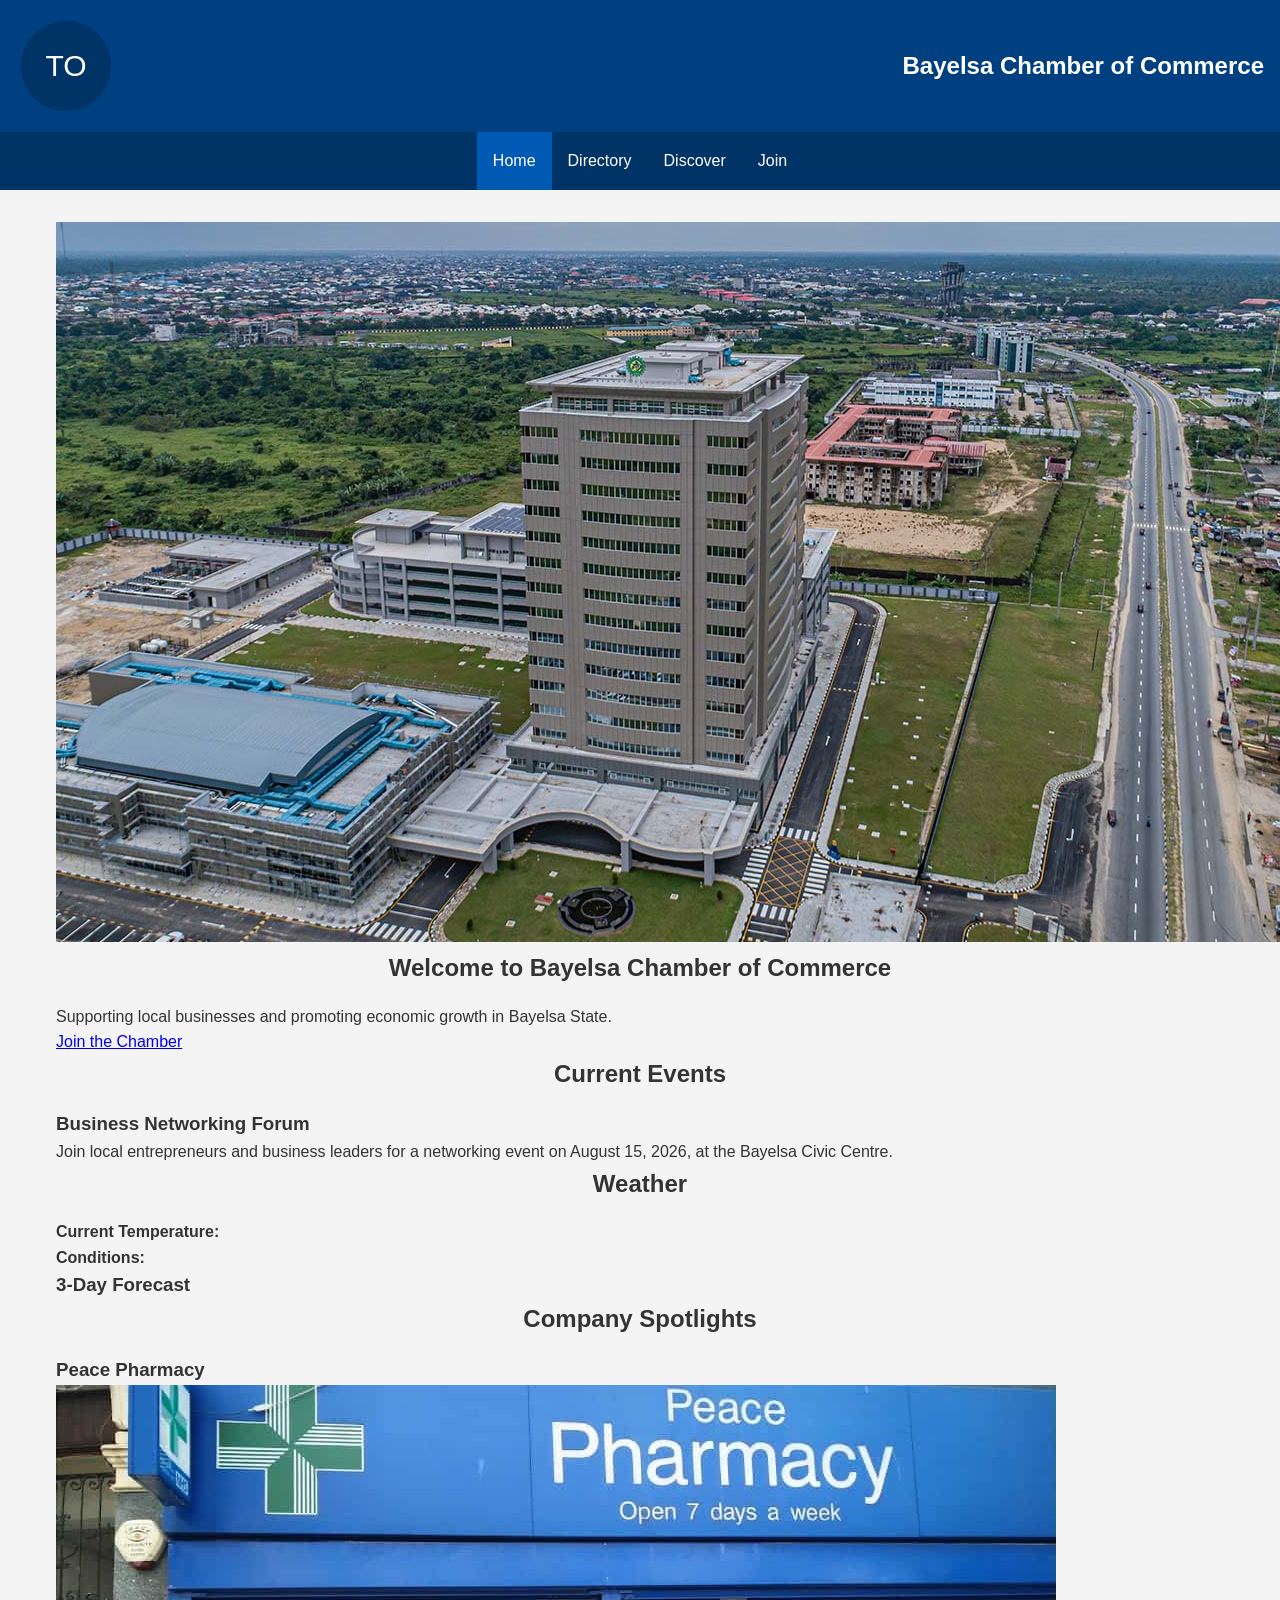
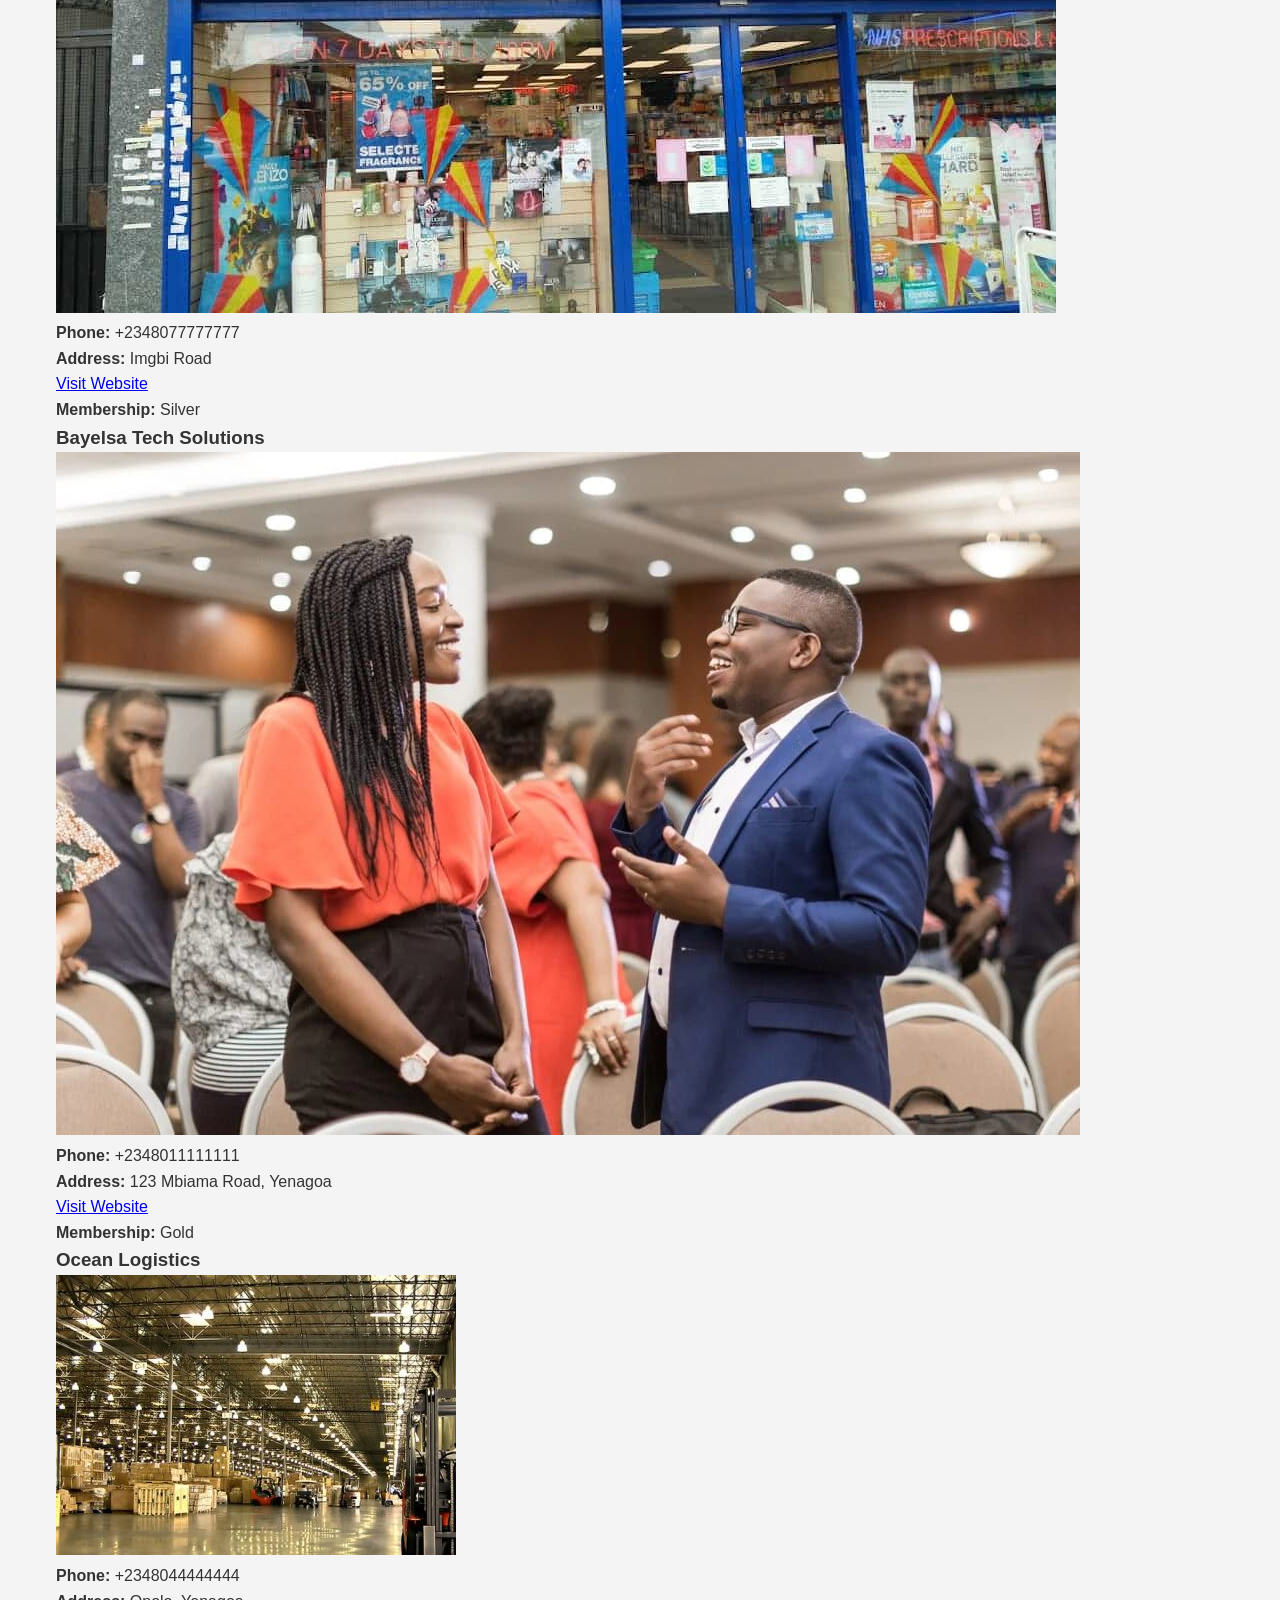
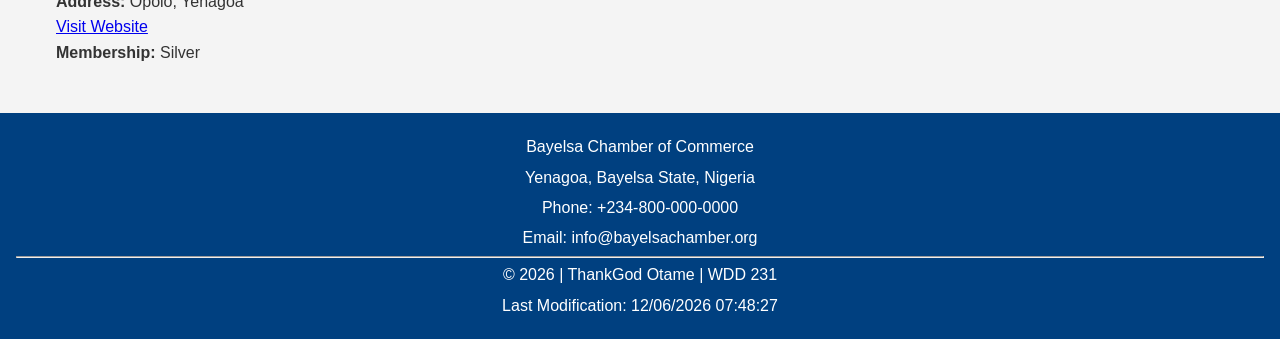
==== chamber/index.html @ 84354791 "Complete chamber home page" ====
<!DOCTYPE html>
<html lang="en">

<head>
    <meta charset="UTF-8">
    <meta name="viewport" content="width=device-width, initial-scale=1.0">
    <meta name="description"
        content="Welcome to the Bayelsa Chamber of Commerce. Supporting local businesses, community events, and economic growth.">
    <meta name="author" content="ThankGod Otame">

    <!-- Open Graph Meta Tags -->
    <meta property="og:title" content="Bayelsa Chamber of Commerce">
    <meta property="og:description" content="Welcome to the Bayelsa Chamber of Commerce website.">
    <meta property="og:image" content="images/logo.png">
    <meta property="og:url" content="https://tamelovesu2000.github.io/wdd231/chamber/index.html">
    <link rel="icon" href="images/favicon.ico">

    <link rel="stylesheet" href="styles/normalize.css">
    <link rel="stylesheet" href="styles/small.css">
    <link rel="stylesheet" href="styles/larger.css">


    <script src="scripts/date.js" defer></script>
    <script src="scripts/home.js" defer></script>
    <title>Home | Bayelsa Chamber of Commerce</title>
</head>

<body>

    <header>
        <img src="images/logo.svg" alt="Bayelsa Chamber Logo">

        <div>
            <h1>Bayelsa Chamber of Commerce</h1>
        </div>

        <button id="menuButton" aria-label="Open Navigation Menu">☰</button>
    </header>

    <nav id="navigation">
        <ul>
            <li><a href="index.html" class="active">Home</a></li>
            <li><a href="directory.html">Directory</a></li>
            <li><a href="discover.html">Discover</a></li>
            <li><a href="join.html">Join</a></li>
        </ul>
    </nav>

    <main>

        <section class="hero">
            <img src="images/hero.jpg" alt="Bayelsa Chamber of Commerce">

            <div class="hero-content">
                <h2>Welcome to Bayelsa Chamber of Commerce</h2>
                <p>Supporting local businesses and promoting economic growth in Bayelsa State.</p>

                <a href="join.html" class="cta-button">Join the Chamber</a>
            </div>
        </section>

        <section class="events">
            <h2>Current Events</h2>

            <article>
                <h3>Business Networking Forum</h3>
                <p>
                    Join local entrepreneurs and business leaders for a networking event
                    on August 15, 2026, at the Bayelsa Civic Centre.
                </p>
            </article>
        </section>

        <section class="weather">

            <h2>Weather</h2>

            <p><strong>Current Temperature:</strong> <span id="current-temp"></span></p>

            <p><strong>Conditions:</strong> <span id="weather-desc"></span></p>

            <h3>3-Day Forecast</h3>

            <div id="forecast"></div>

        </section>

        <section class="spotlights">
            <h2>Company Spotlights</h2>

            <div id="spotlight-container"></div>
        </section>

    </main>

    <footer>
        <p>Bayelsa Chamber of Commerce</p>
        <p>Yenagoa, Bayelsa State, Nigeria</p>
        <p>Phone: +234-800-000-0000</p>
        <p>Email: info@bayelsachamber.org</p>

        <hr>

        <p>
            &copy; <span id="currentyear"></span> |
            ThankGod Otame |
            WDD 231
        </p>

        <p id="lastModified"></p>
    </footer>

</body>

</html>
---- chamber/styles/small.css ----
* {
    margin: 0;
    padding: 0;
    box-sizing: border-box;
}

body {
    font-family: Arial, Helvetica, sans-serif;
    line-height: 1.6;
    background: #f4f4f4;
    color: #333;
}

header {
    display: flex;
    justify-content: space-between;
    align-items: center;
    background: #004080;
    color: white;
    padding: 1rem;
}

header h1 {
    font-size: 1.5rem;
}

#menuButton {
    font-size: 1.8rem;
    background: none;
    border: none;
    color: white;
    cursor: pointer;
}

nav {
    background: #003366;
}

nav ul {
    list-style: none;
}

nav li {
    border-top: 1px solid rgba(255, 255, 255, .2);
}

nav a {
    display: block;
    padding: 1rem;
    color: white;
    text-decoration: none;
}

nav a:hover,
nav a.active {
    background: #0059b3;
}

main {
    max-width: 1200px;
    margin: 1rem auto;
    padding: 1rem;
}

h2 {
    text-align: center;
    margin-bottom: 1rem;
}

.view-buttons {
    text-align: center;
    margin-bottom: 1rem;
}

.view-buttons button {
    padding: .6rem 1rem;
    margin: .3rem;
    cursor: pointer;
}

#members {
    display: grid;
    gap: 1rem;
}

footer {
    background: #004080;
    color: white;
    text-align: center;
    padding: 1rem;
    margin-top: 2rem;
}

footer p {
    margin: .3rem 0;
}

.grid {
    display: grid;
    grid-template-columns: repeat(auto-fit, minmax(280px, 1fr));
    gap: 1rem;
}

.list {
    display: block;
}

.list section {
    margin-bottom: 1rem;
}

#members section {
    background: #ffffff;
    border: 1px solid #ccc;
    border-radius: 10px;
    padding: 1rem;
    text-align: center;
    box-shadow: 0 2px 8px rgba(0, 0, 0, 0.15);
}

#members section h3 {
    color: #004080;
    margin-bottom: 0.75rem;
}

#members section p {
    margin: 0.4rem 0;
}

#members section a {
    color: #004080;
    text-decoration: none;
}

#members section a:hover {
    text-decoration: underline;
}

header img {
    width: 80px;
    height: auto;
}
---- chamber/styles/larger.css ----
@media only screen and (min-width: 640px) {

    #menuButton {
        display: none;
    }

    nav ul {
        display: flex;
        justify-content: center;
    }

    nav li {
        border: none;
    }

    .grid {
        display: grid;
        grid-template-columns: repeat(3, 1fr);
        gap: 1rem;
    }

    .list section {
        display: flex;
        flex-direction: column;
    }

    header img {
        width: 100px;
    }
}
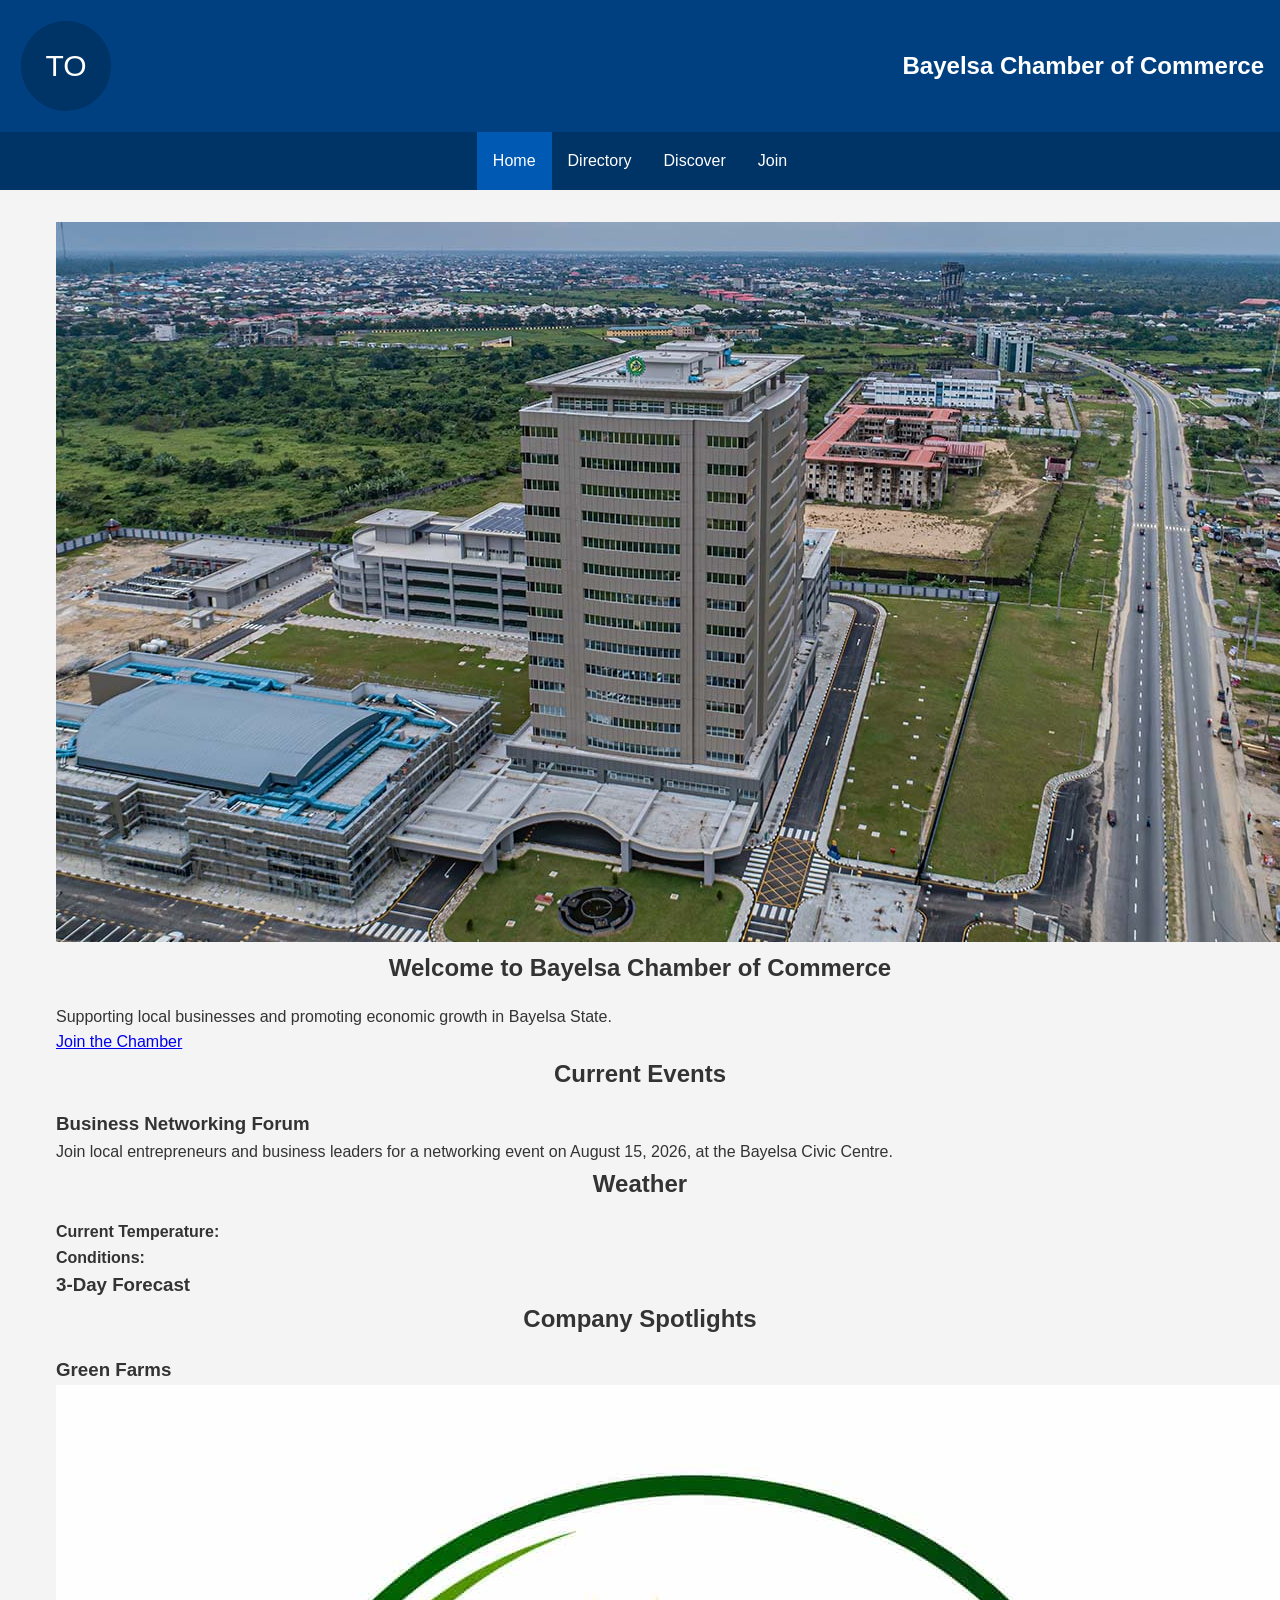
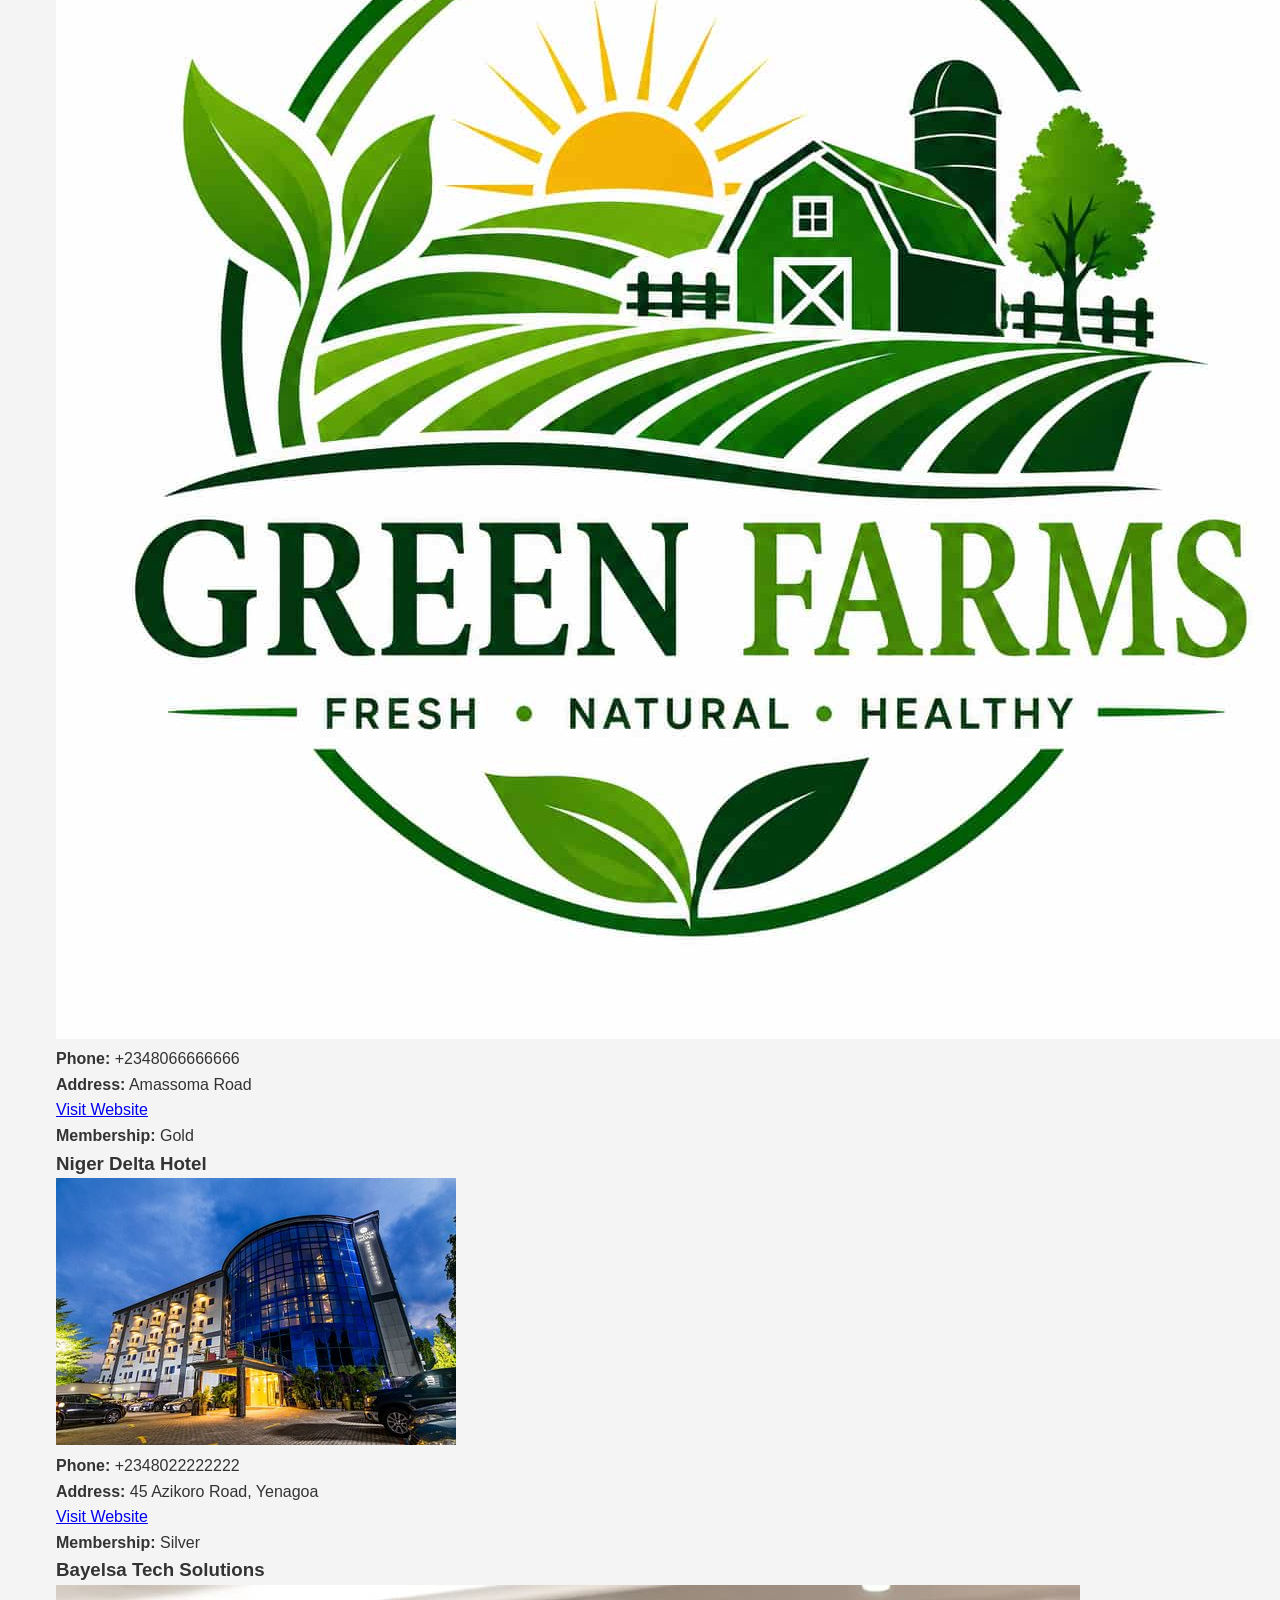
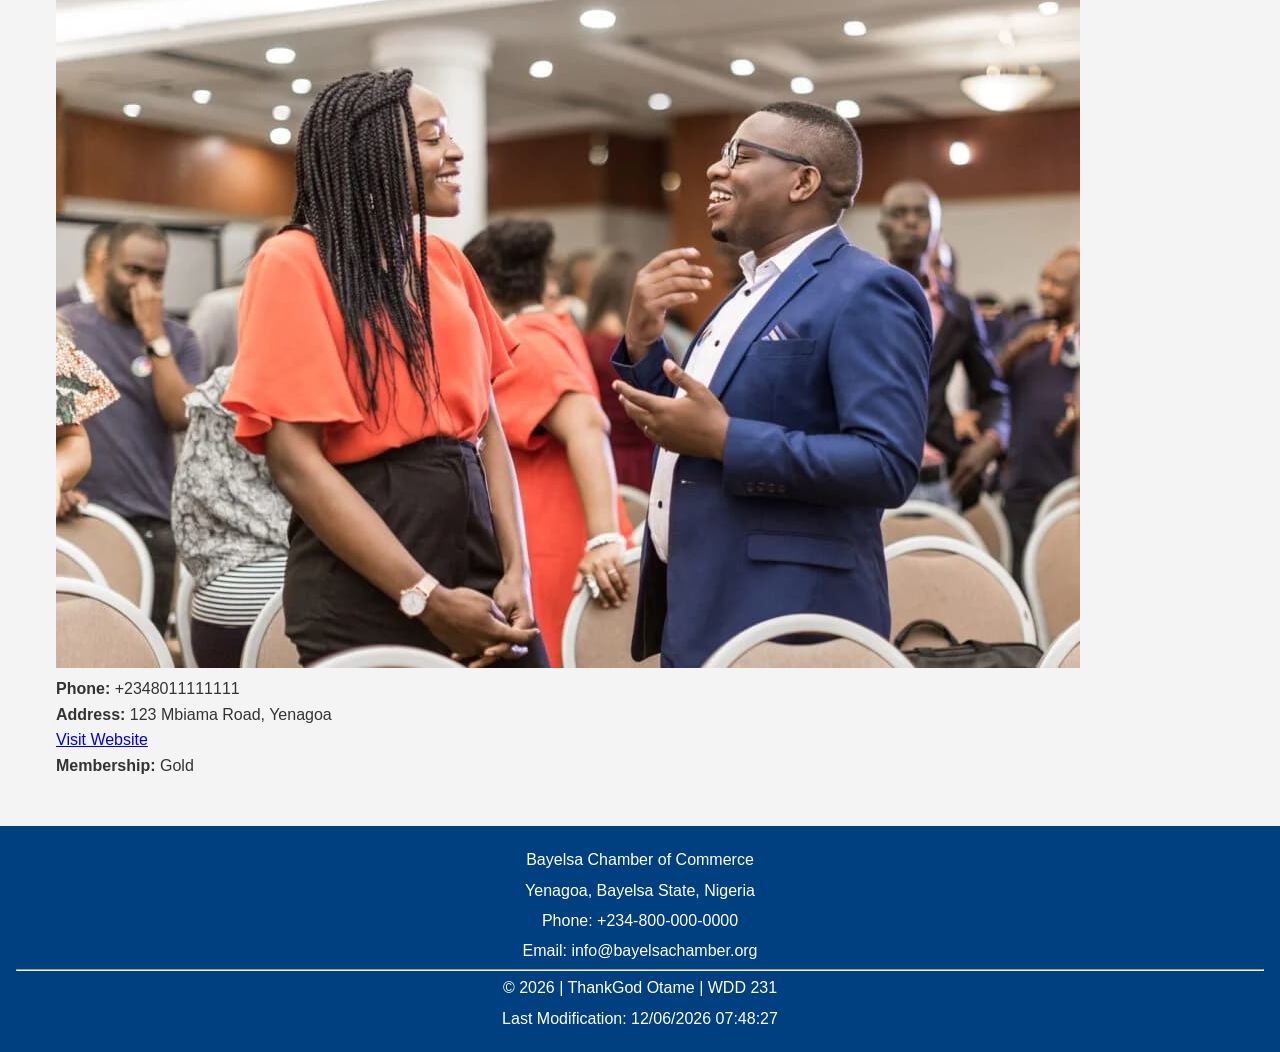
==== commit 4240f5dc: "Add Google Fonts to chamber home page" ====
--- a/chamber/index.html
+++ b/chamber/index.html
@@ -14,6 +14,11 @@
     <meta property="og:image" content="images/logo.png">
     <meta property="og:url" content="https://tamelovesu2000.github.io/wdd231/chamber/index.html">
     <link rel="icon" href="images/favicon.ico">
+
+    <link rel="preconnect" href="https://fonts.googleapis.com">
+    <link rel="preconnect" href="https://fonts.gstatic.com" crossorigin>
+
+    <link href="https://fonts.googleapis.com/css2?family=Roboto:wght@400;700&display=swap" rel="stylesheet">
 
     <link rel="stylesheet" href="styles/normalize.css">
     <link rel="stylesheet" href="styles/small.css">
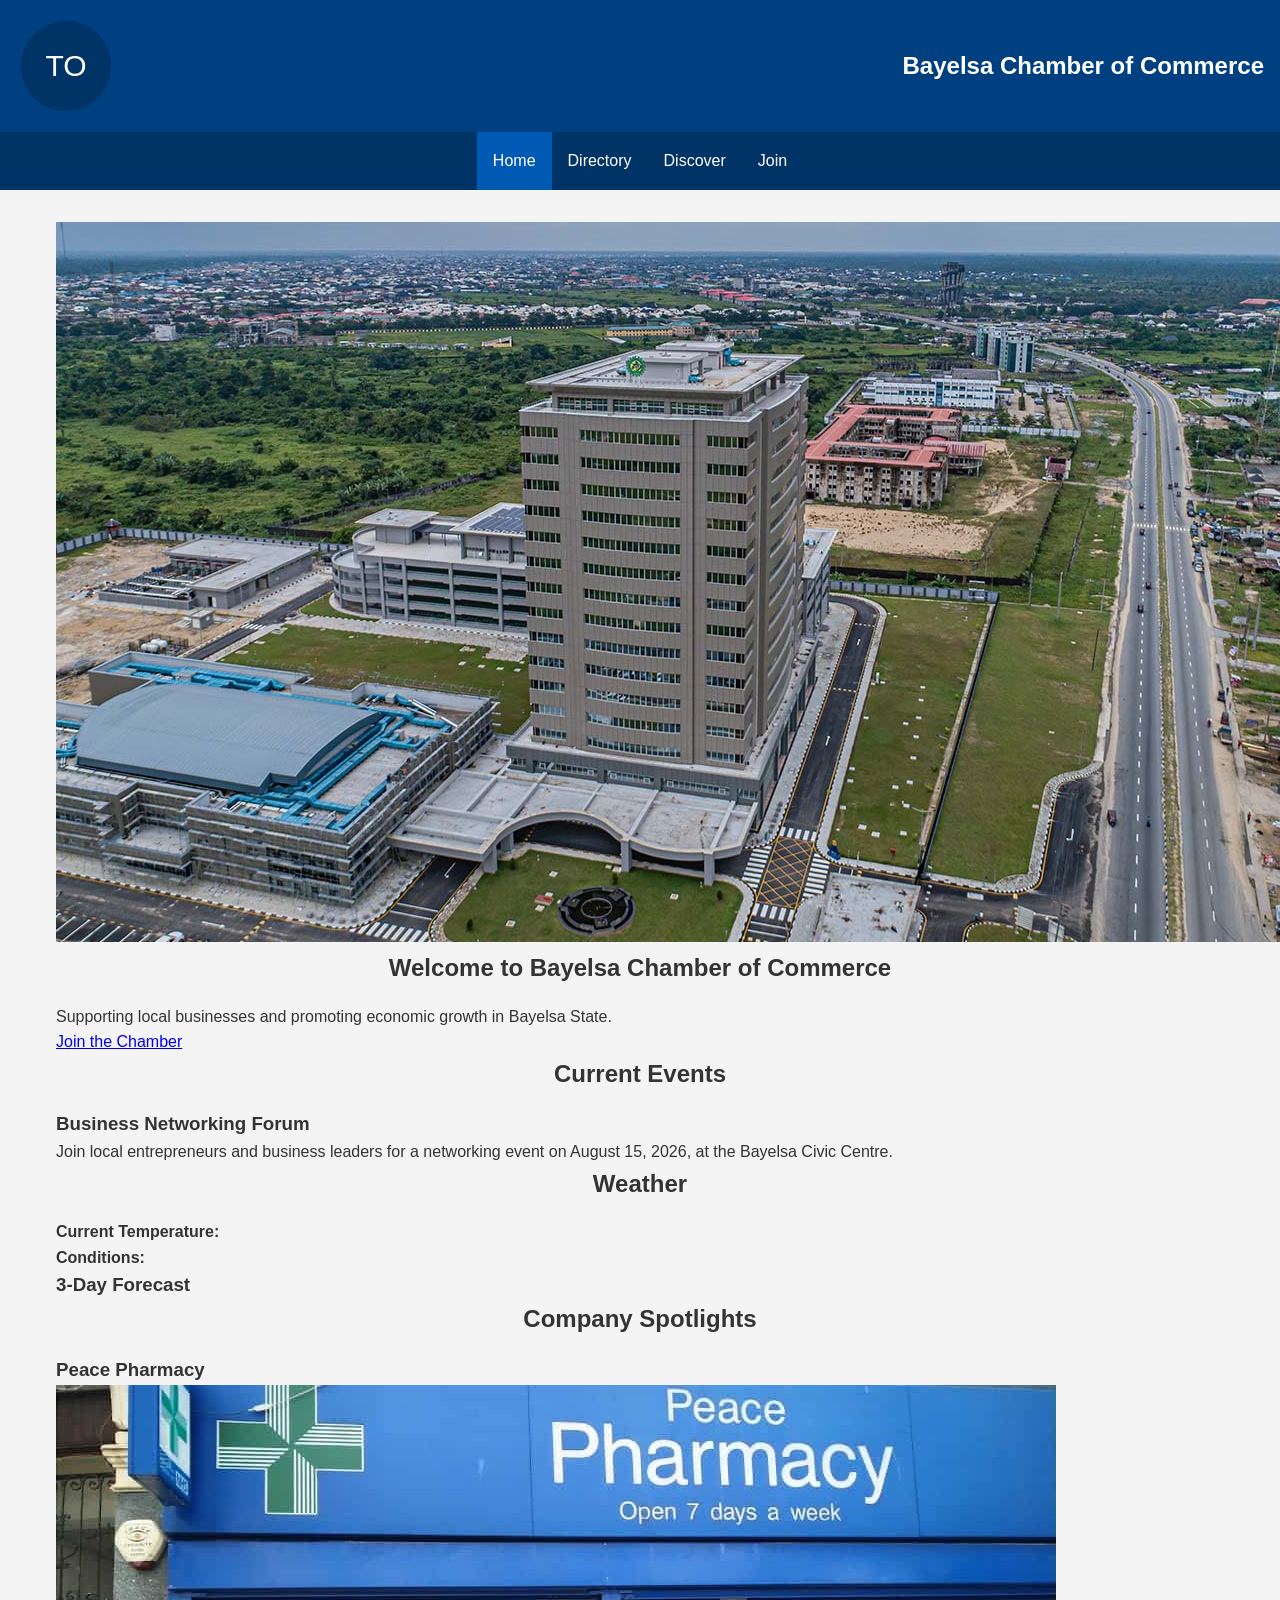
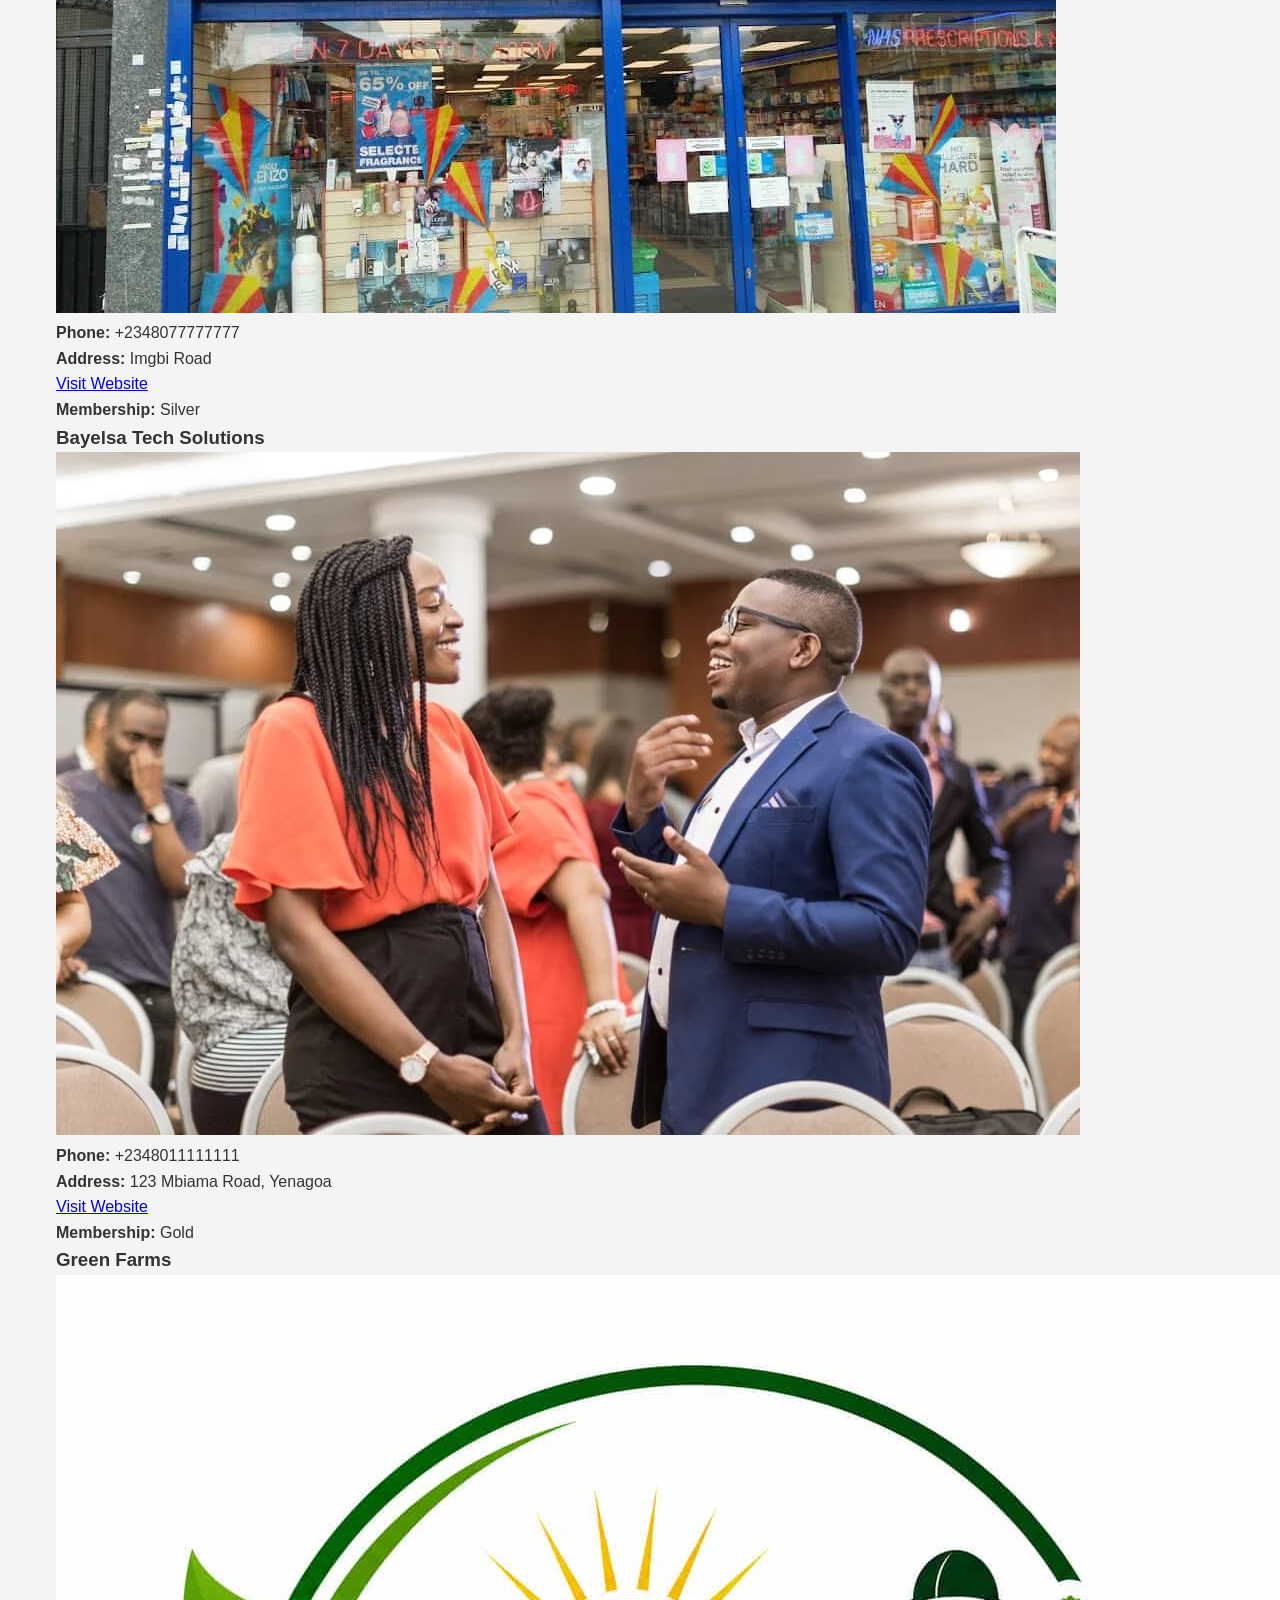
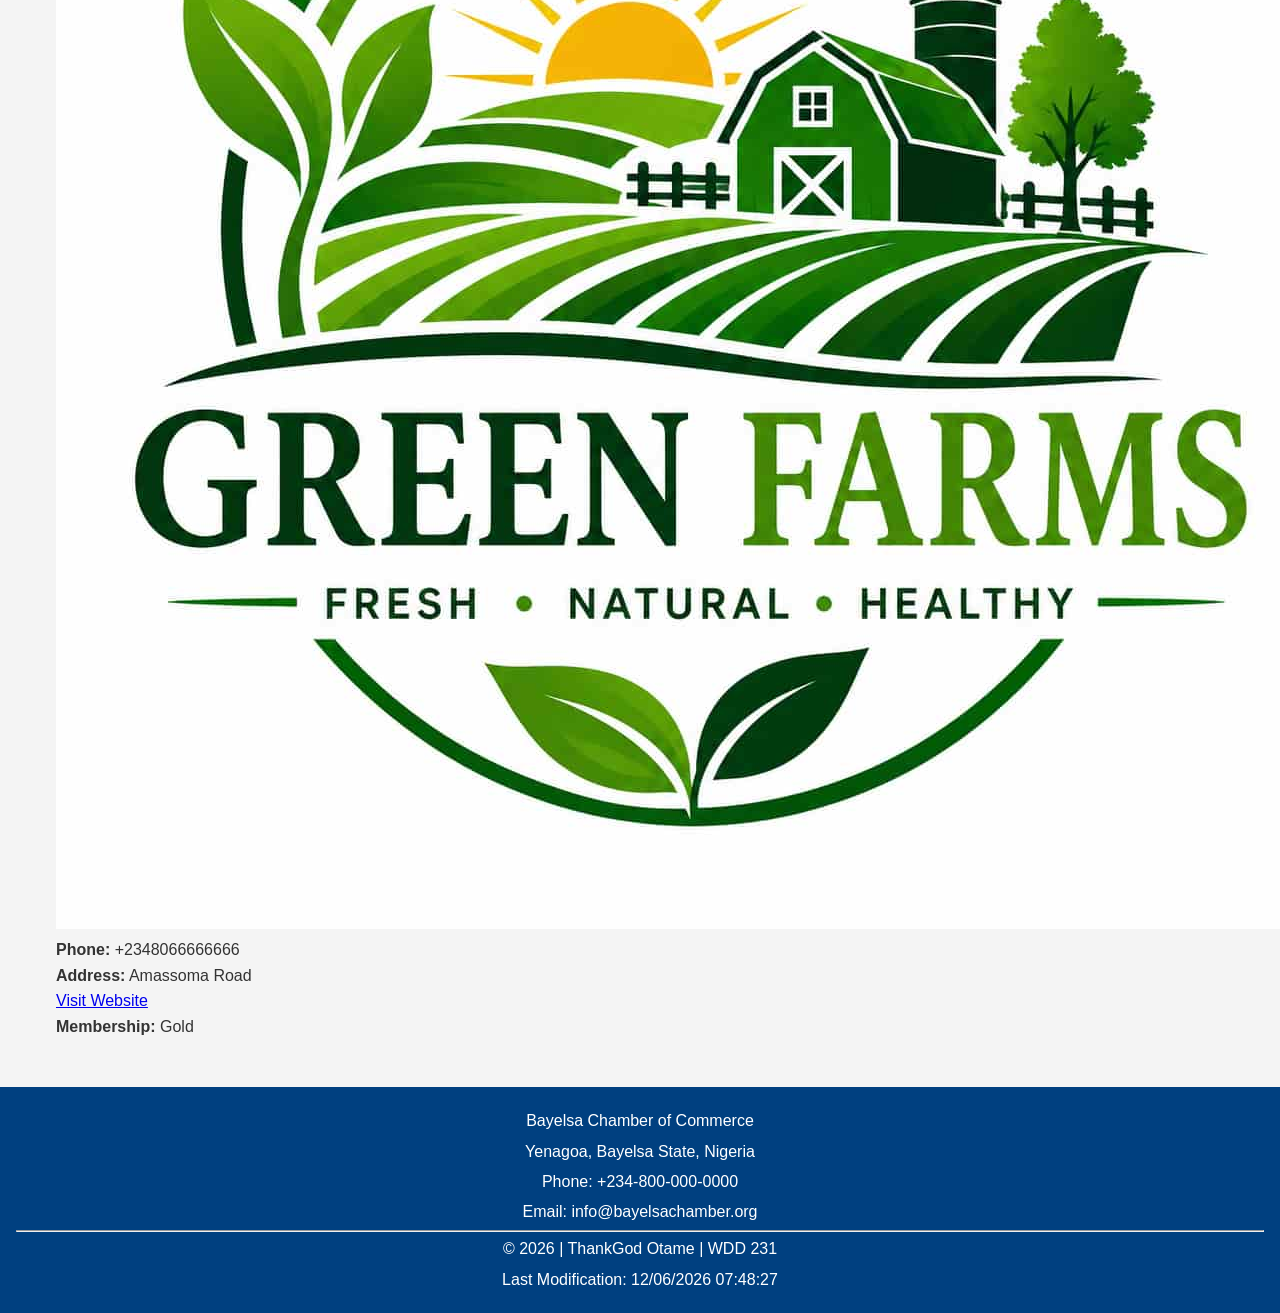
==== commit a9243b11: "Fix Open Graph image reference" ====
--- a/chamber/index.html
+++ b/chamber/index.html
@@ -11,7 +11,7 @@
     <!-- Open Graph Meta Tags -->
     <meta property="og:title" content="Bayelsa Chamber of Commerce">
     <meta property="og:description" content="Welcome to the Bayelsa Chamber of Commerce website.">
-    <meta property="og:image" content="images/logo.png">
+    <meta property="og:image" content="https://tamelovesu2000.github.io/wdd231/chamber/images/logo.svg">
     <meta property="og:url" content="https://tamelovesu2000.github.io/wdd231/chamber/index.html">
     <link rel="icon" href="images/favicon.ico">
 
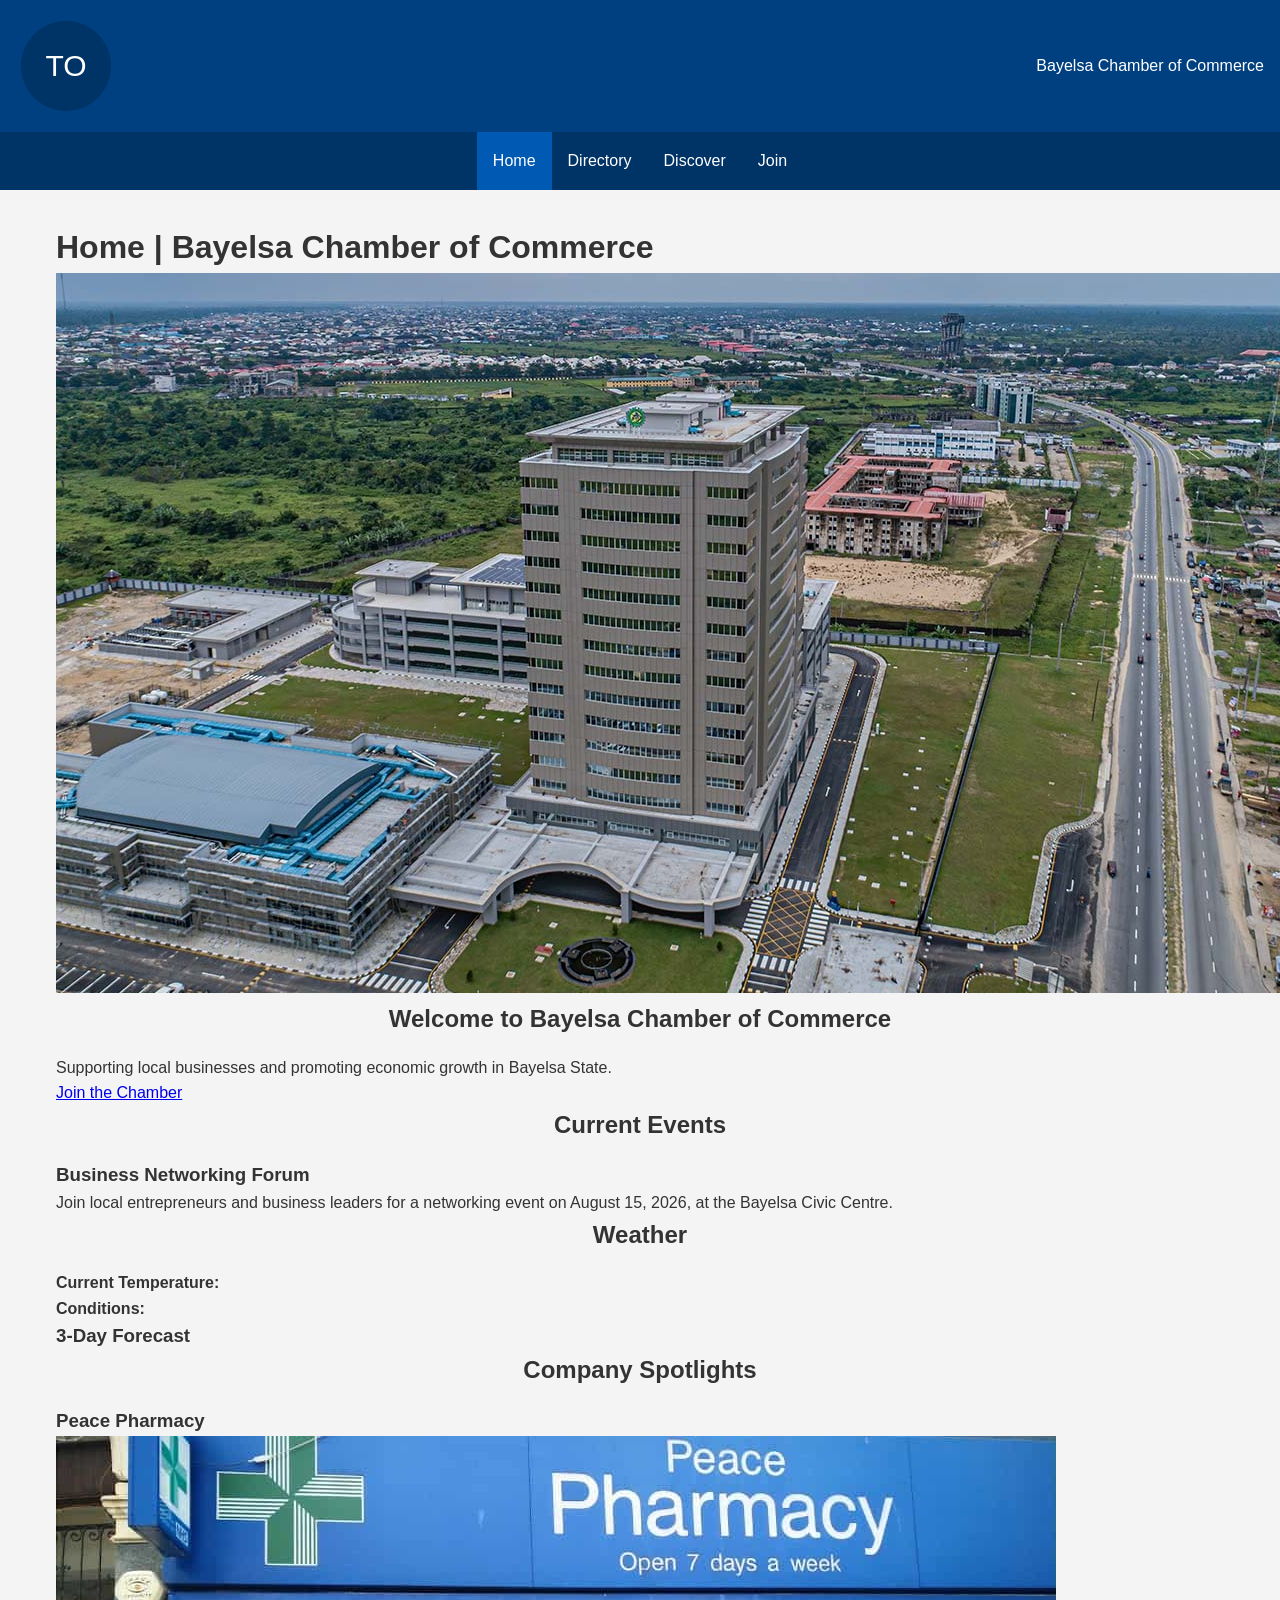
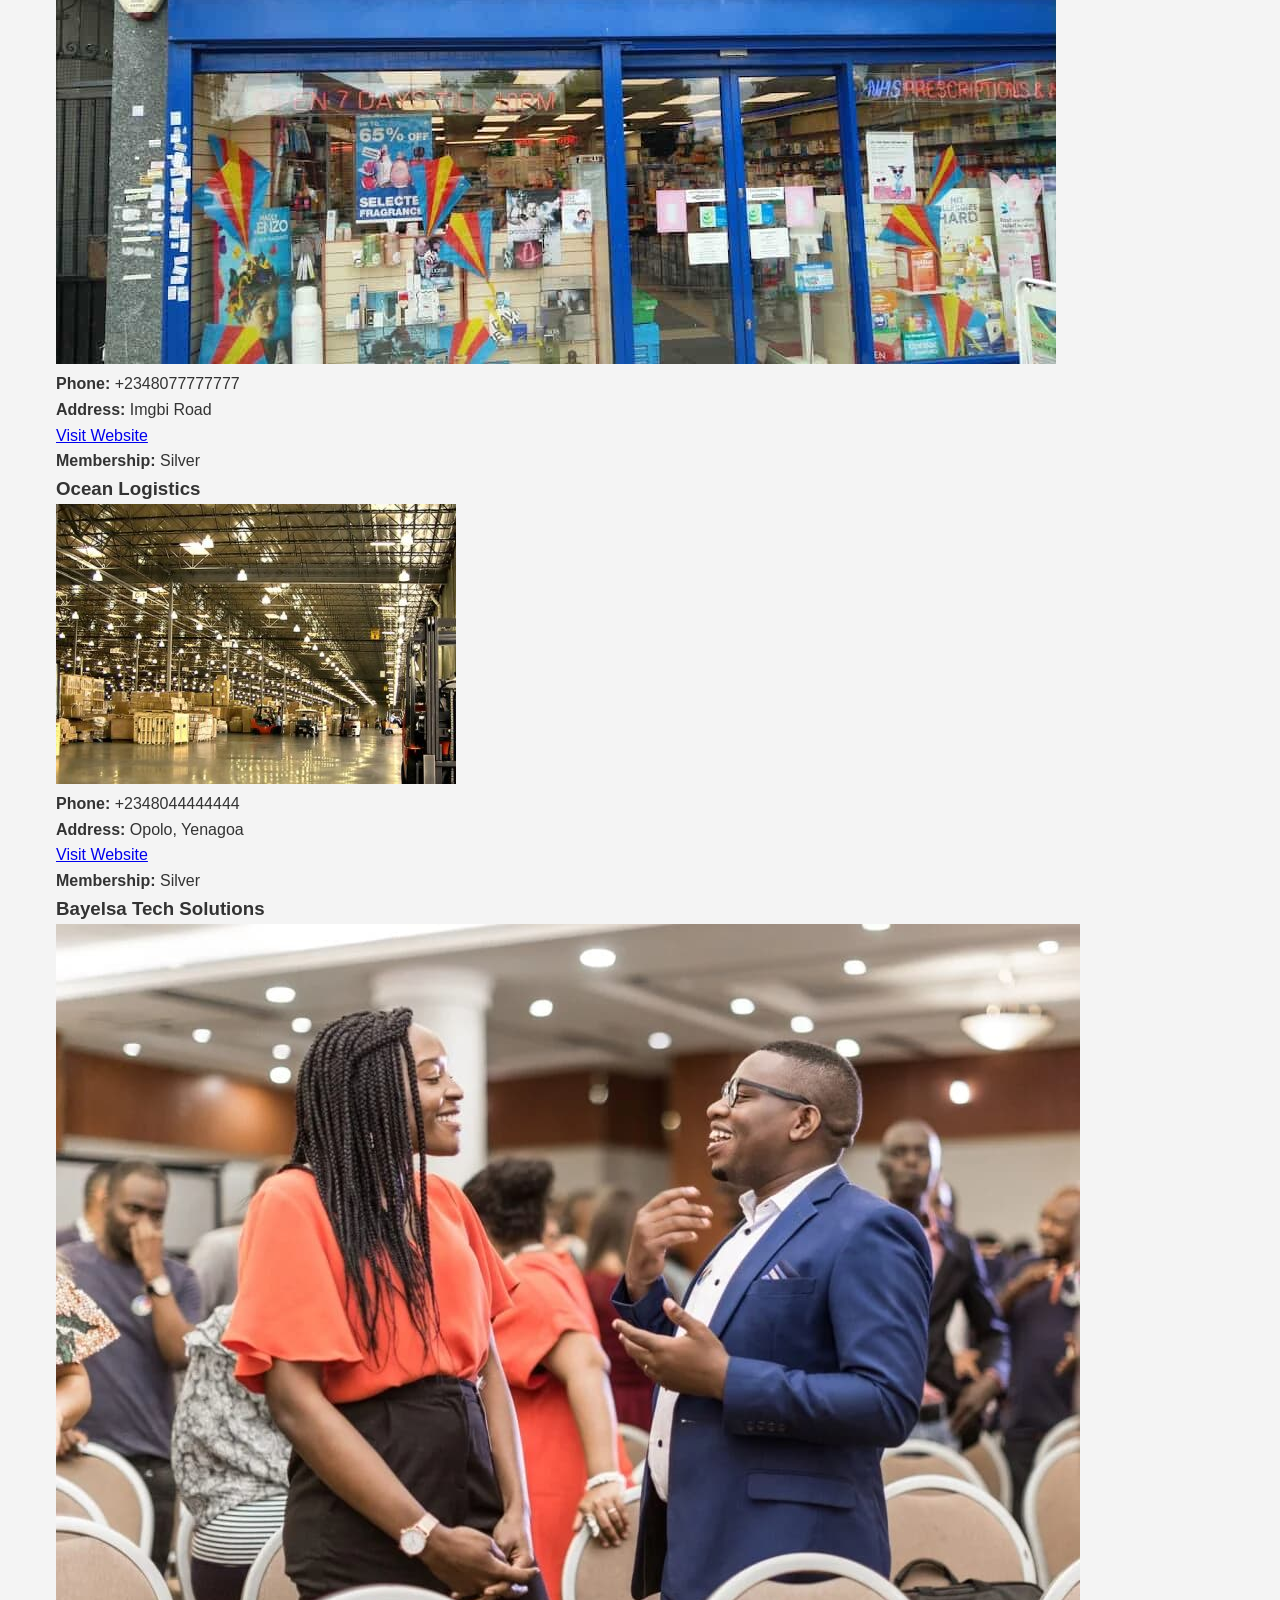
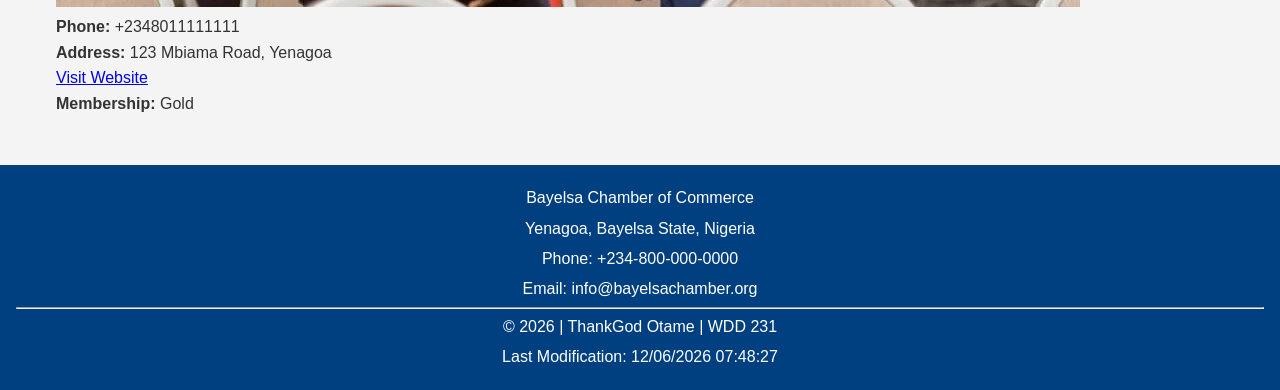
==== commit a46cf10d: "Move h1 into main element" ====
--- a/chamber/index.html
+++ b/chamber/index.html
@@ -36,7 +36,7 @@
         <img src="images/logo.svg" alt="Bayelsa Chamber Logo">
 
         <div>
-            <h1>Bayelsa Chamber of Commerce</h1>
+            <span>Bayelsa Chamber of Commerce</span>
         </div>
 
         <button id="menuButton" aria-label="Open Navigation Menu">☰</button>
@@ -52,6 +52,8 @@
     </nav>
 
     <main>
+
+        <h1>Home | Bayelsa Chamber of Commerce</h1>
 
         <section class="hero">
             <img src="images/hero.jpg" alt="Bayelsa Chamber of Commerce">
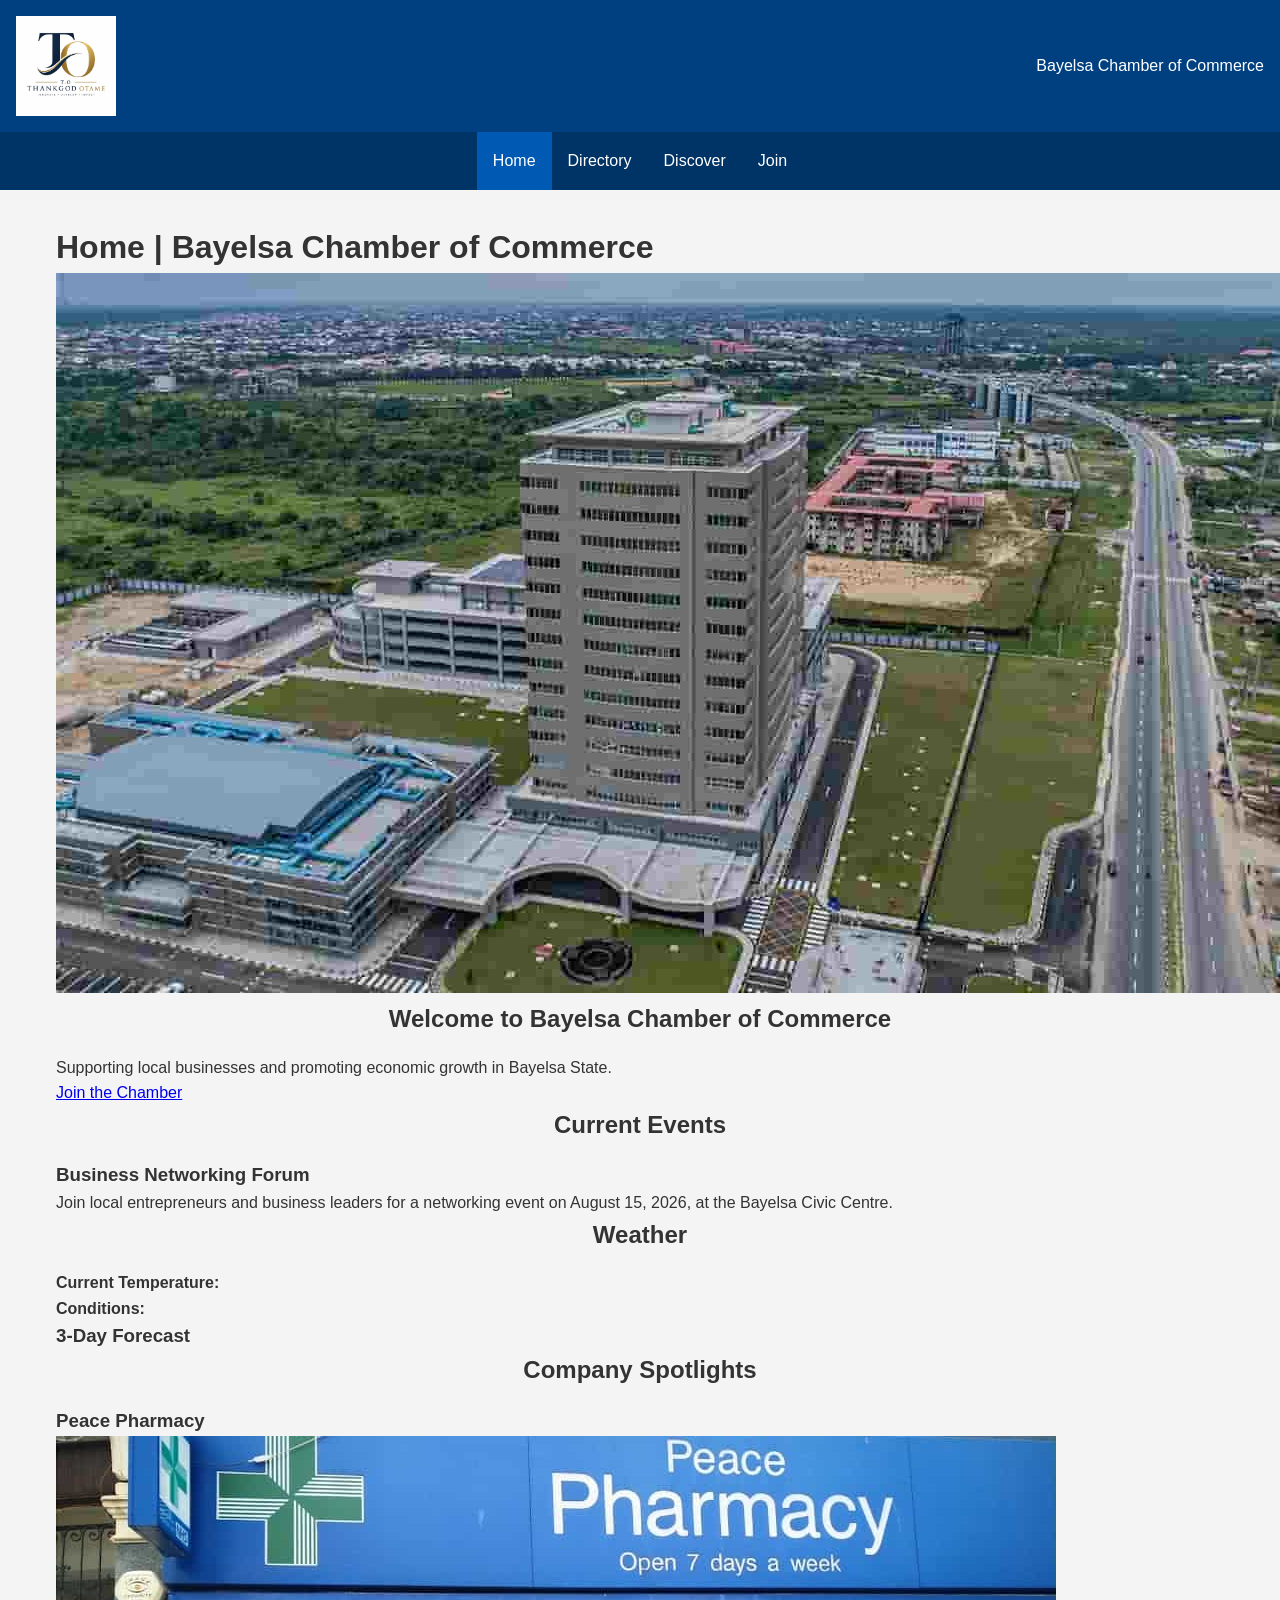
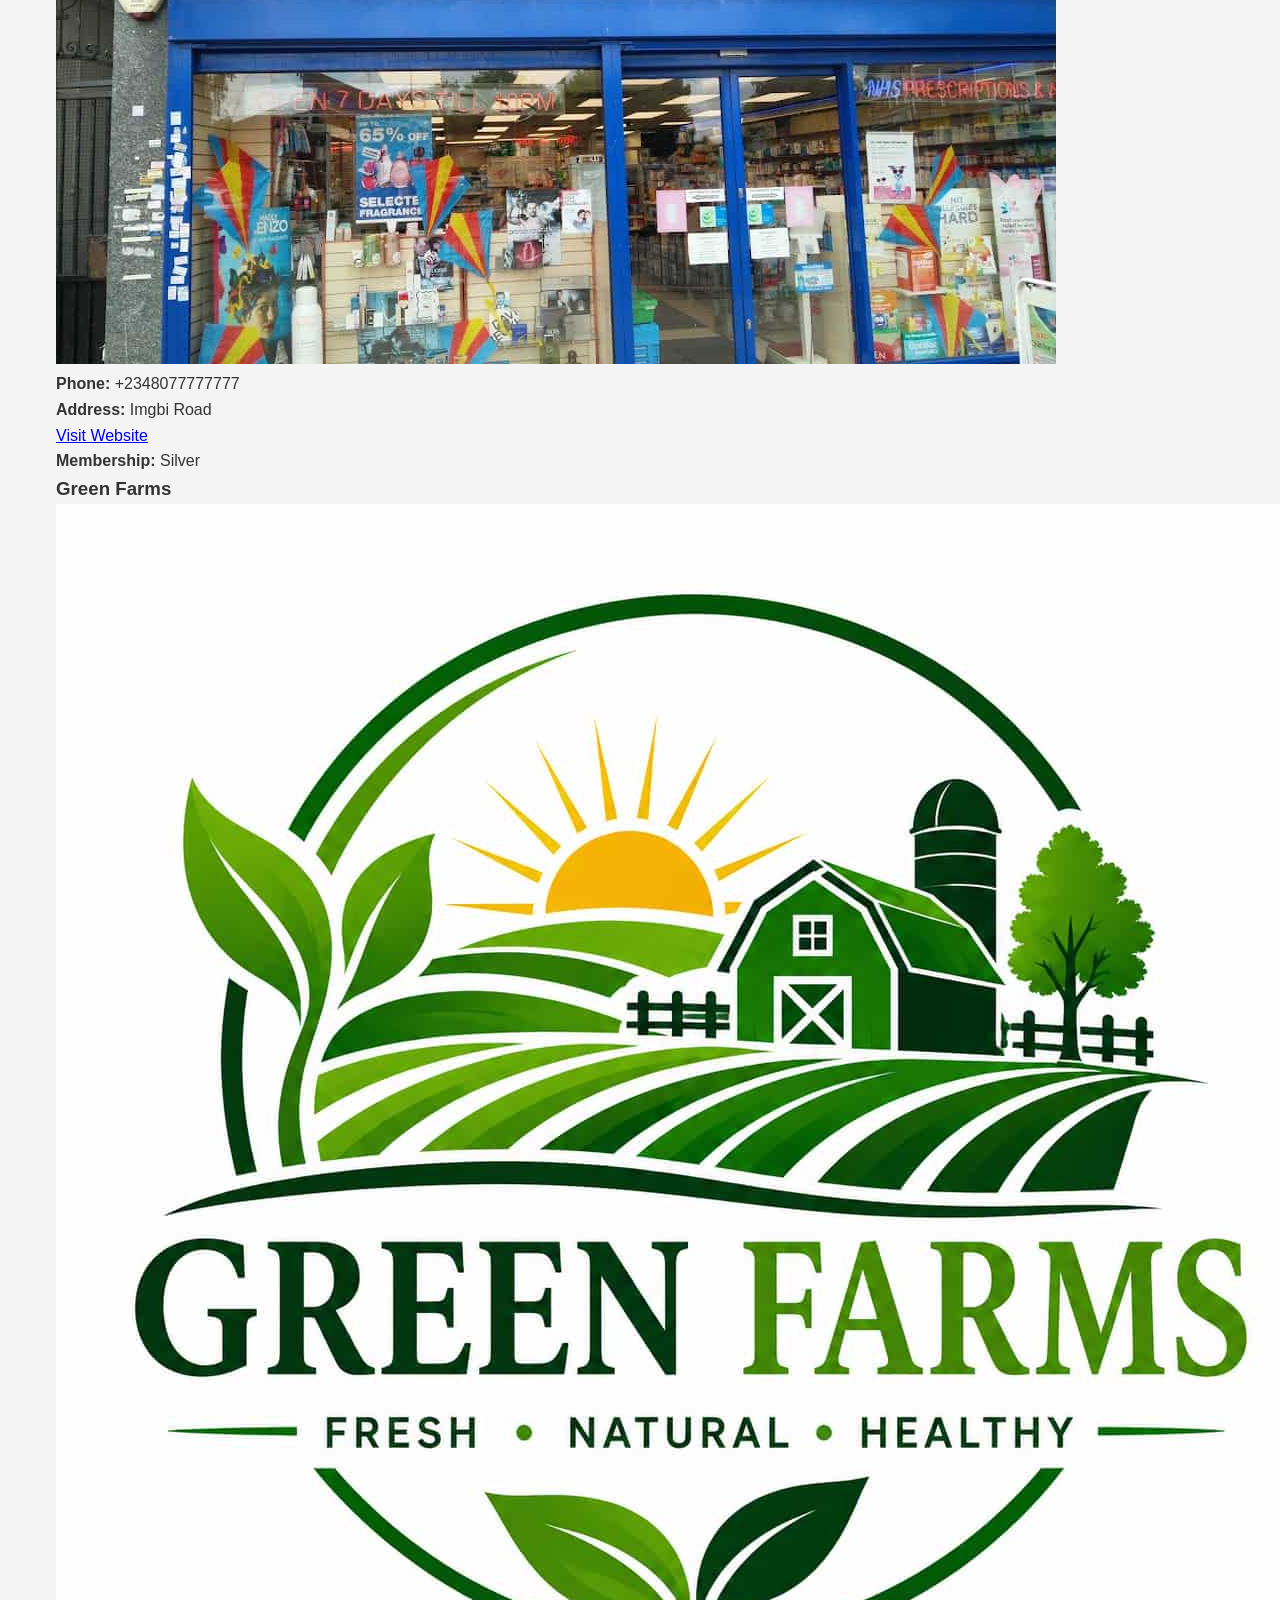
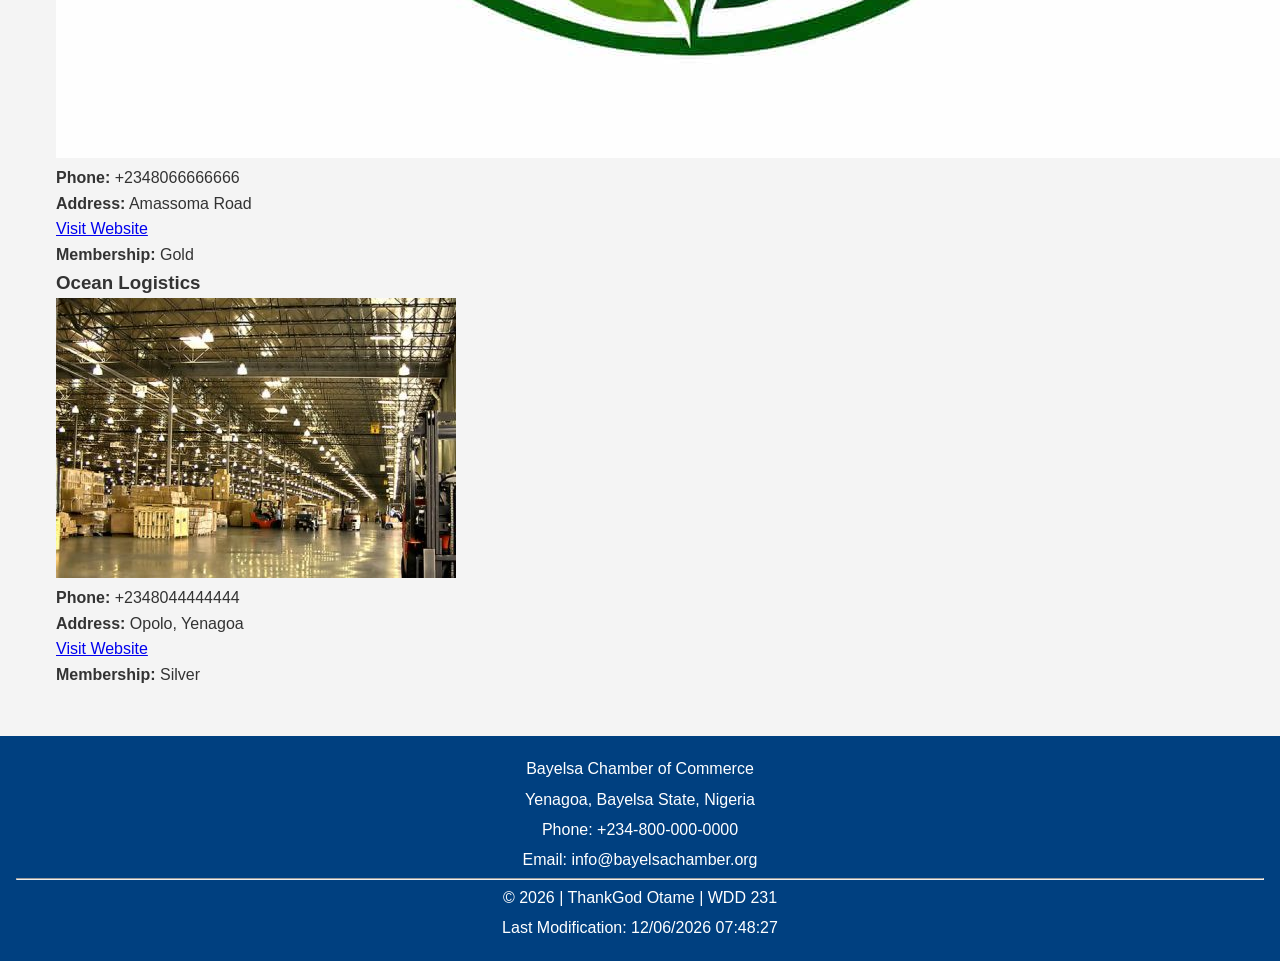
==== commit fef6d06c: "Replace chamber logo with JPG" ====
--- a/chamber/index.html
+++ b/chamber/index.html
@@ -33,7 +33,7 @@
 <body>
 
     <header>
-        <img src="images/logo.svg" alt="Bayelsa Chamber Logo">
+        <img src="images/logo.jpg" alt="Bayelsa Chamber Logo">
 
         <div>
             <span>Bayelsa Chamber of Commerce</span>
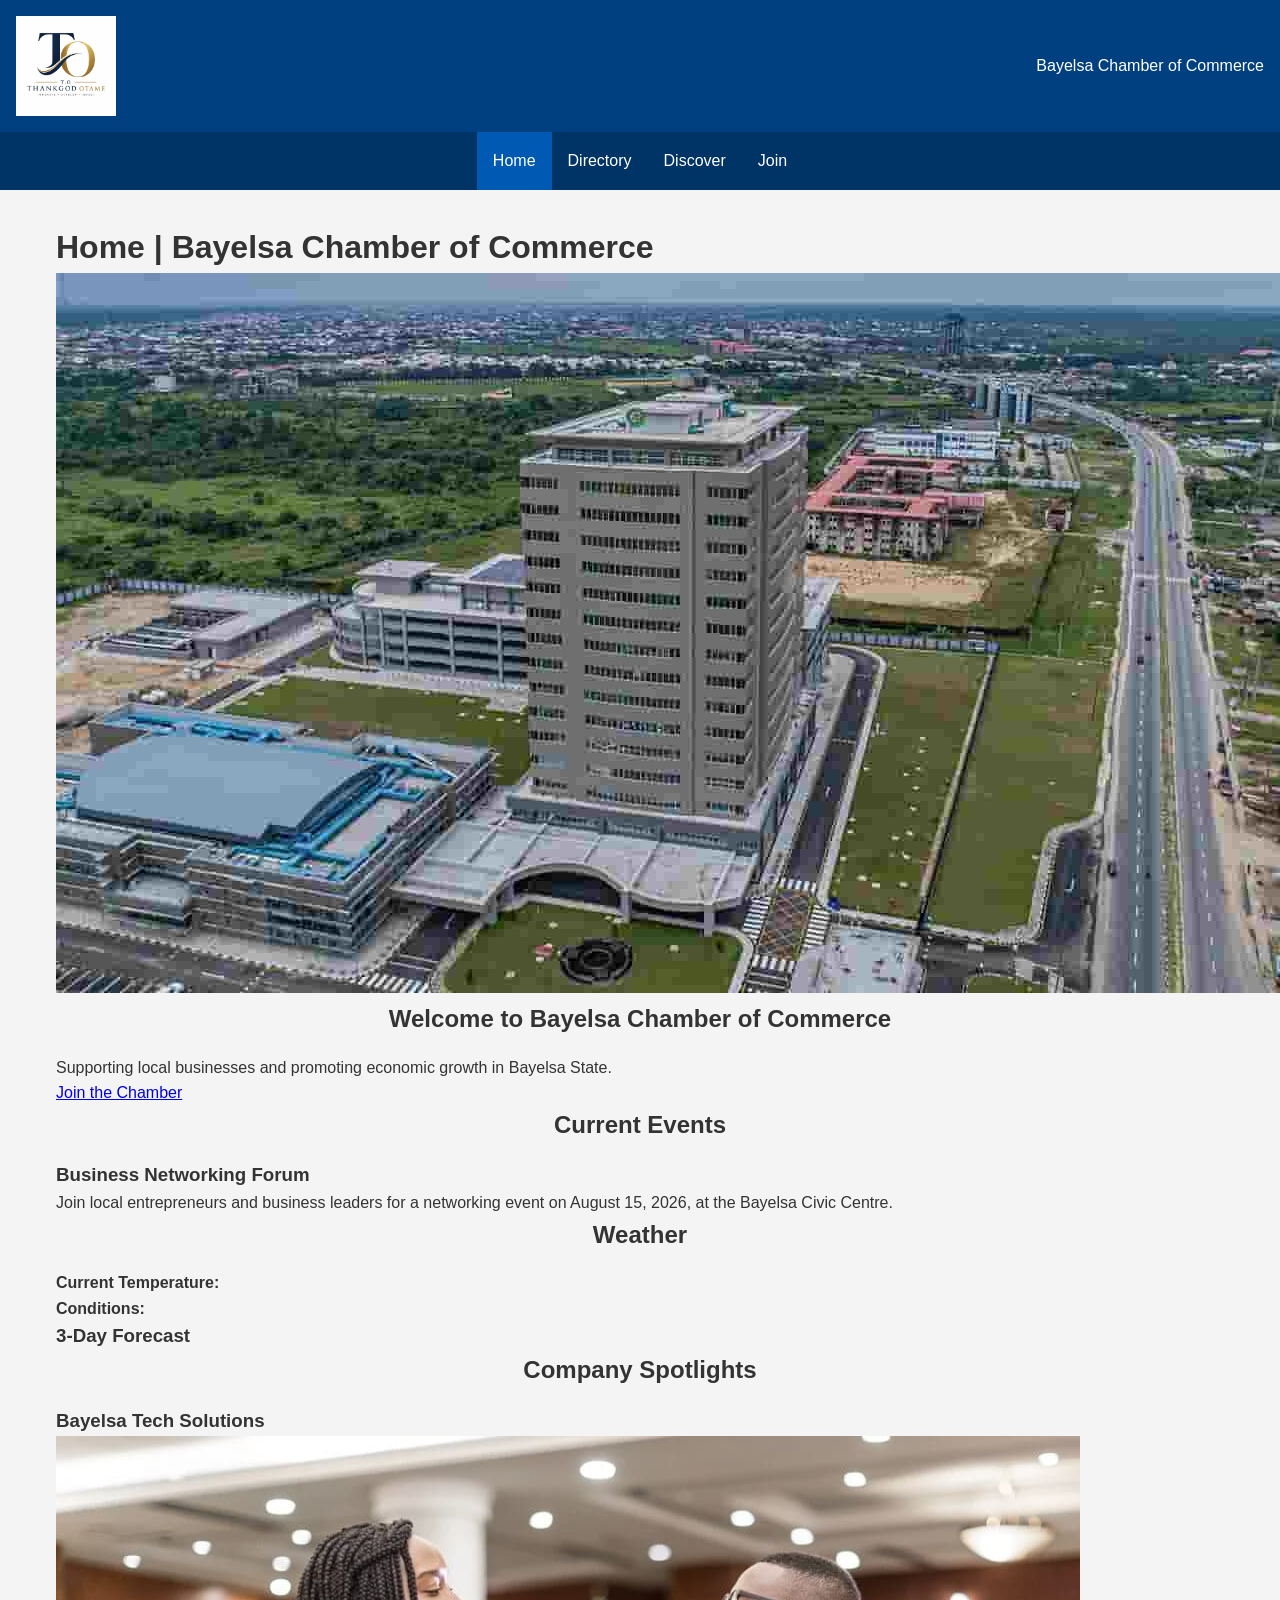
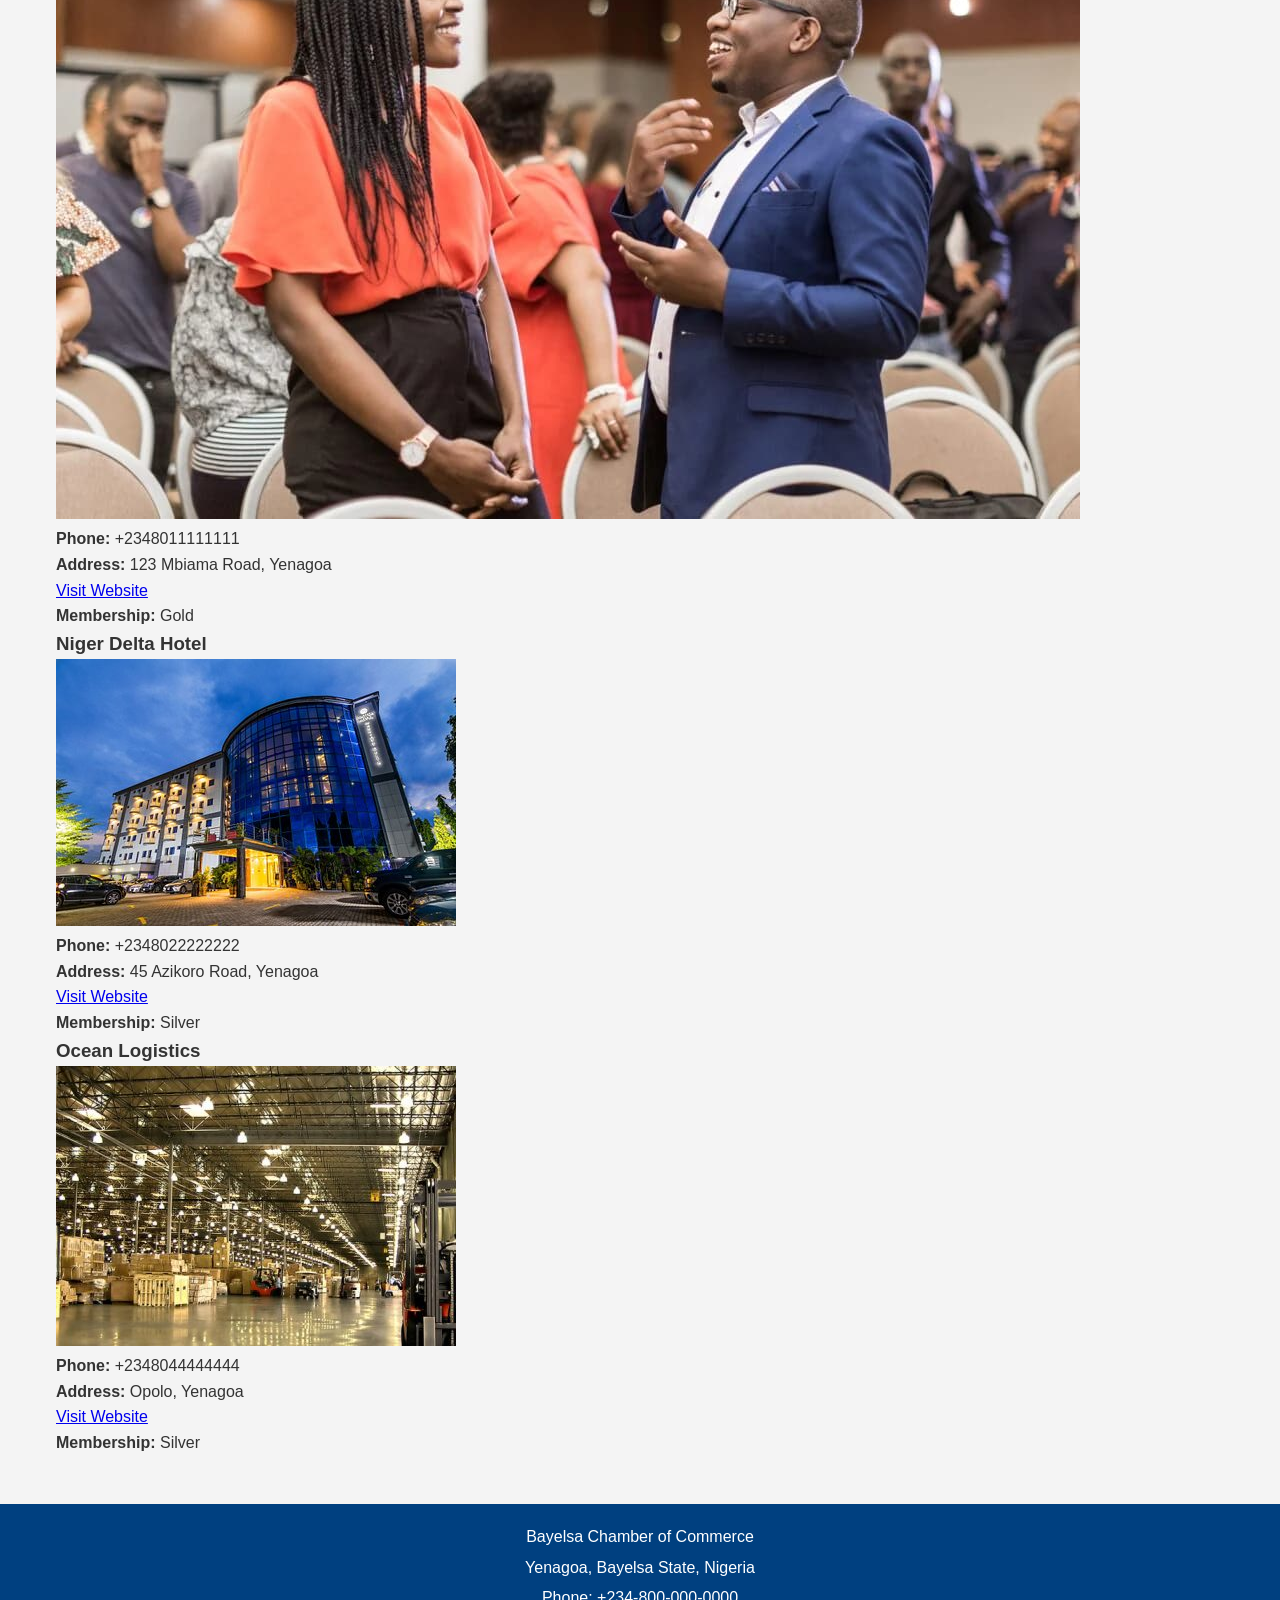
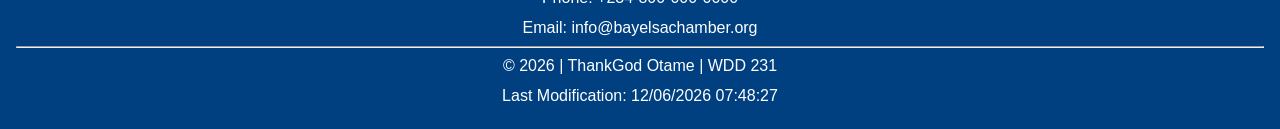
==== commit 709f3f73: "Update Open Graph image to logo.jpg" ====
--- a/chamber/index.html
+++ b/chamber/index.html
@@ -11,8 +11,8 @@
     <!-- Open Graph Meta Tags -->
     <meta property="og:title" content="Bayelsa Chamber of Commerce">
     <meta property="og:description" content="Welcome to the Bayelsa Chamber of Commerce website.">
-    <meta property="og:image" content="https://tamelovesu2000.github.io/wdd231/chamber/images/logo.svg">
-    <meta property="og:url" content="https://tamelovesu2000.github.io/wdd231/chamber/index.html">
+    <meta property="og:image" content="https://tamelovesu2000.github.io/wdd231/chamber/images/logo
+    <meta property=" og:url" content="https://tamelovesu2000.github.io/wdd231/chamber/index.html">
     <link rel="icon" href="images/favicon.ico">
 
     <link rel="preconnect" href="https://fonts.googleapis.com">
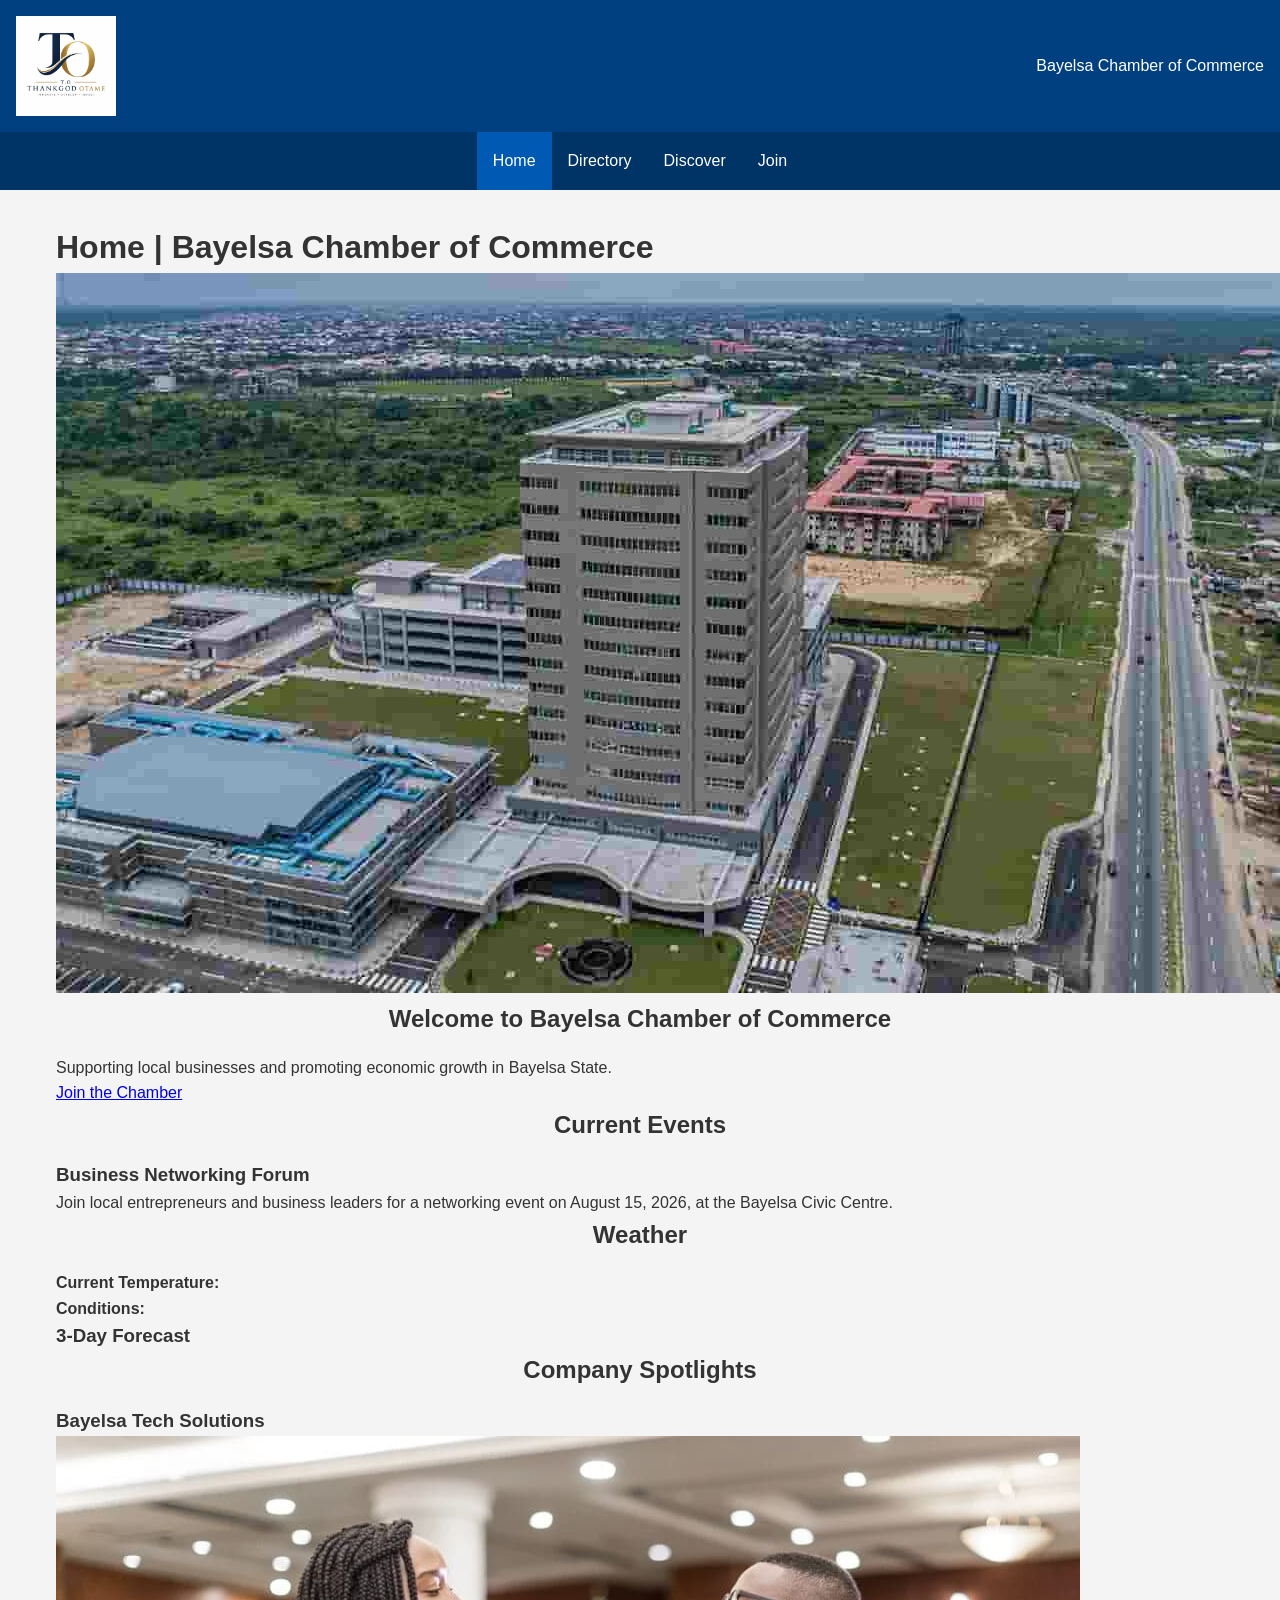
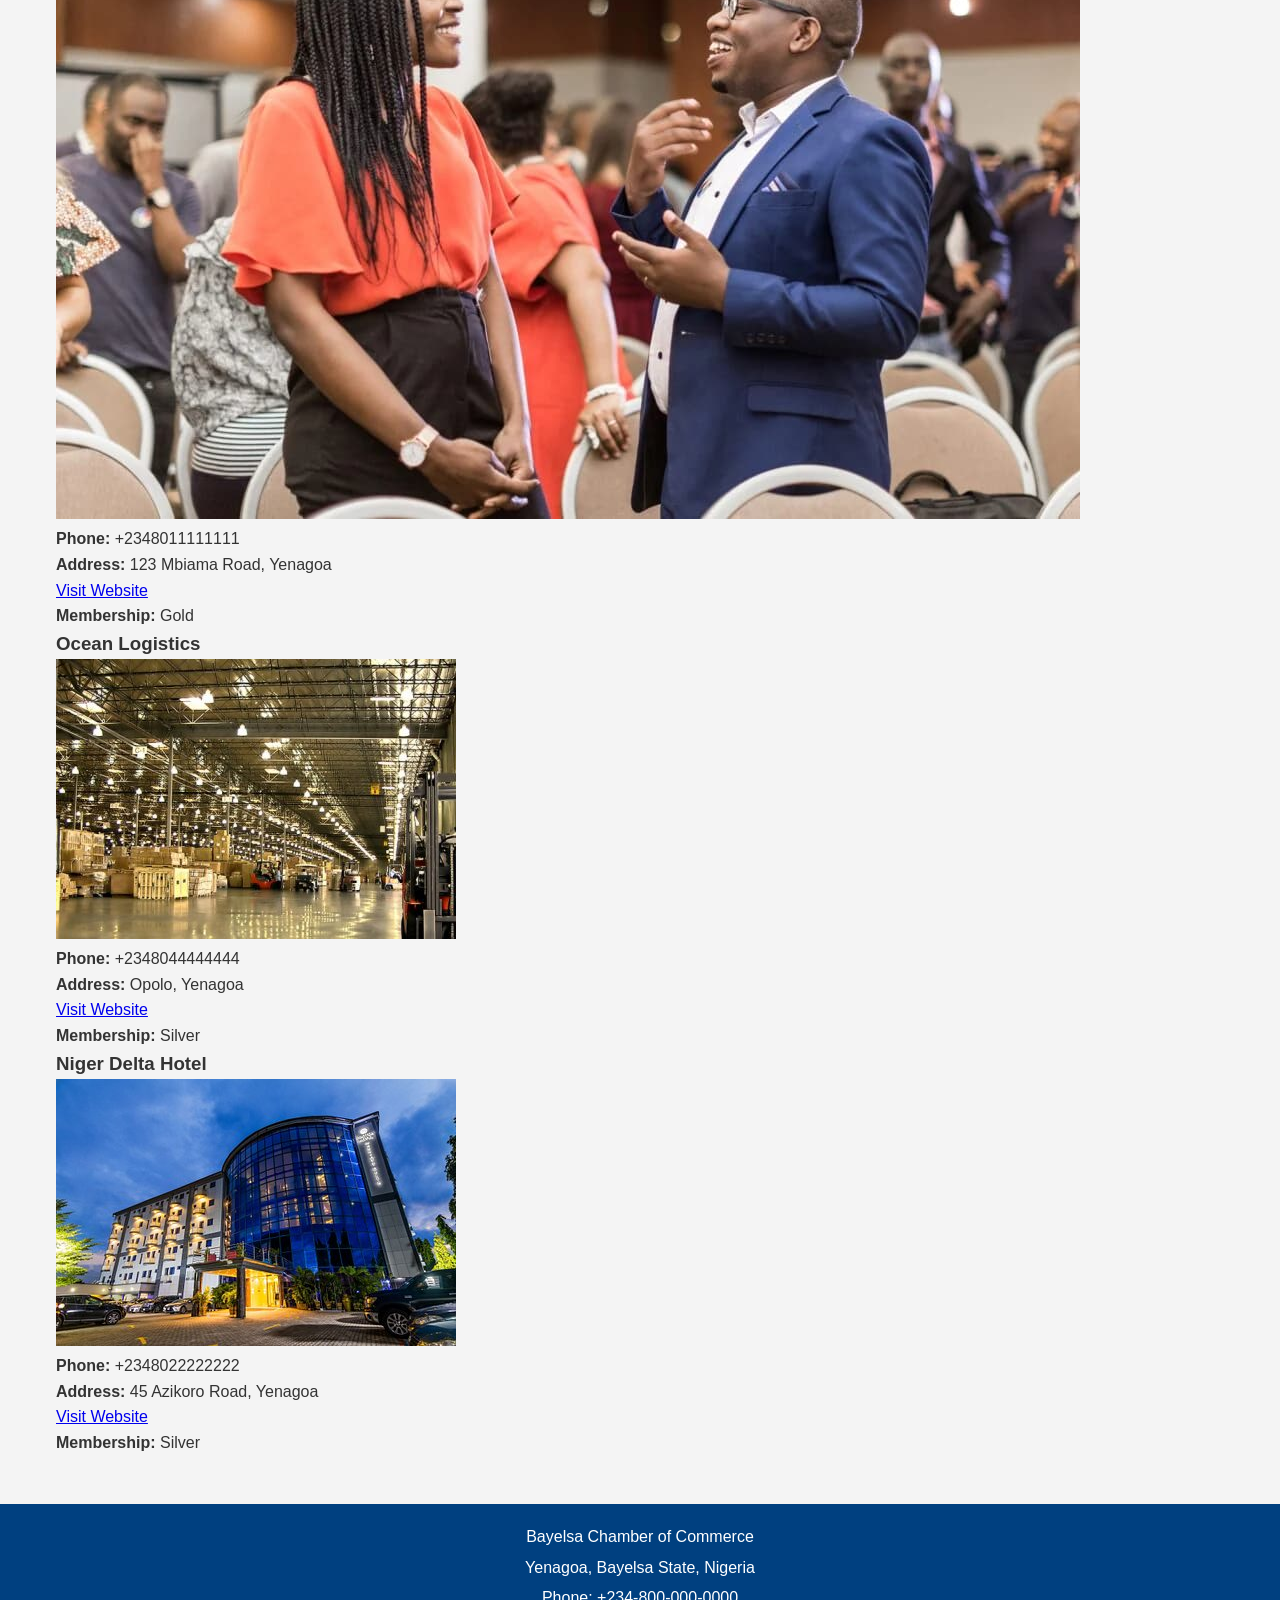
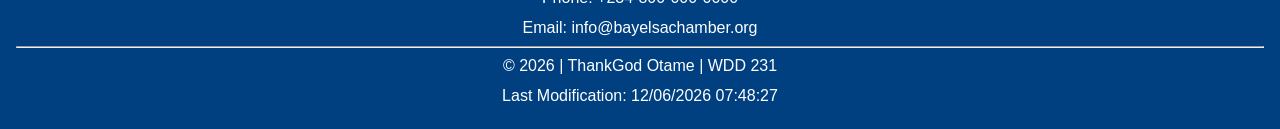
==== commit f28f1627: "Fix Open Graph meta tags" ====
--- a/chamber/index.html
+++ b/chamber/index.html
@@ -11,8 +11,8 @@
     <!-- Open Graph Meta Tags -->
     <meta property="og:title" content="Bayelsa Chamber of Commerce">
     <meta property="og:description" content="Welcome to the Bayelsa Chamber of Commerce website.">
-    <meta property="og:image" content="https://tamelovesu2000.github.io/wdd231/chamber/images/logo
-    <meta property=" og:url" content="https://tamelovesu2000.github.io/wdd231/chamber/index.html">
+    <meta property="og:image" content="https://tamelovesu2000.github.io/wdd231/chamber/images/logo.jpg">
+    <meta property="og:url" content="https://tamelovesu2000.github.io/wdd231/chamber/index.html">
     <link rel="icon" href="images/favicon.ico">
 
     <link rel="preconnect" href="https://fonts.googleapis.com">
